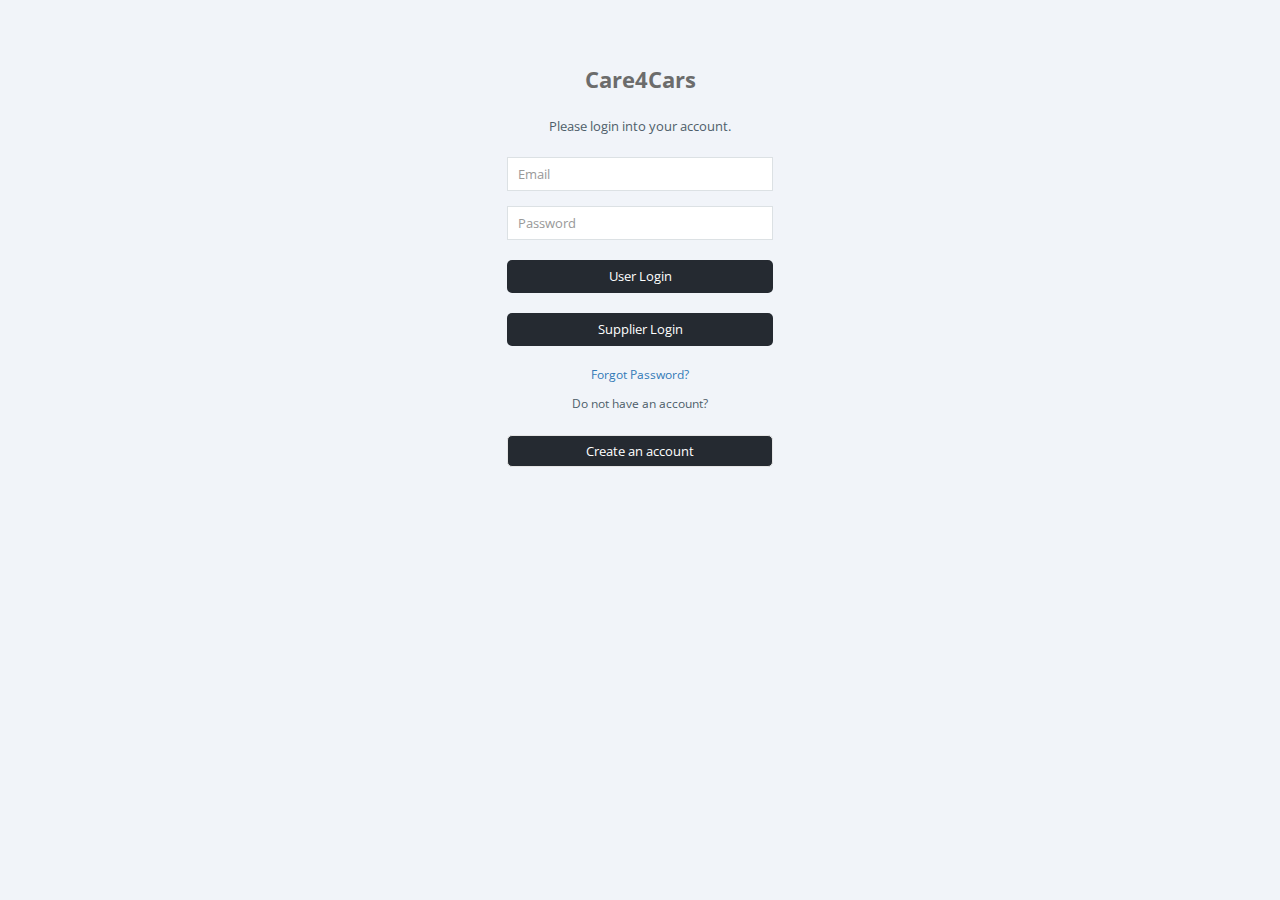
==== login.html @ 953892b3 "adding files" ====
<!DOCTYPE html>
<html>
    <head>
        
        <!-- Title -->
        <title>Modern | Login - Sign in</title>
        
        <meta content="width=device-width, initial-scale=1" name="viewport"/>
        <meta charset="UTF-8">
        <meta name="description" content="Admin Dashboard Template" />
        <meta name="keywords" content="admin,dashboard" />
        <meta name="author" content="Steelcoders" />
        
        <!-- Styles -->
        <link href='http://fonts.googleapis.com/css?family=Open+Sans:400,300,600' rel='stylesheet' type='text/css'>
        <link href="assets/plugins/pace-master/themes/blue/pace-theme-flash.css" rel="stylesheet"/>
        <link href="assets/plugins/uniform/css/uniform.default.min.css" rel="stylesheet"/>
        <link href="assets/plugins/bootstrap/css/bootstrap.min.css" rel="stylesheet" type="text/css"/>
        <link href="assets/plugins/fontawesome/css/font-awesome.css" rel="stylesheet" type="text/css"/>
        <link href="assets/plugins/line-icons/simple-line-icons.css" rel="stylesheet" type="text/css"/>	
        <link href="assets/plugins/offcanvasmenueffects/css/menu_cornerbox.css" rel="stylesheet" type="text/css"/>	
        <link href="assets/plugins/waves/waves.min.css" rel="stylesheet" type="text/css"/>	
        <link href="assets/plugins/switchery/switchery.min.css" rel="stylesheet" type="text/css"/>
        <link href="assets/plugins/3d-bold-navigation/css/style.css" rel="stylesheet" type="text/css"/>	
        
        <!-- Theme Styles -->
        <link href="assets/css/modern.min.css" rel="stylesheet" type="text/css"/>
        <link href="assets/css/themes/green.css" class="theme-color" rel="stylesheet" type="text/css"/>
        <link href="assets/css/custom.css" rel="stylesheet" type="text/css"/>
        
        <script src="assets/plugins/3d-bold-navigation/js/modernizr.js"></script>
        <script src="assets/plugins/offcanvasmenueffects/js/snap.svg-min.js"></script>
        
        <!-- HTML5 shim and Respond.js for IE8 support of HTML5 elements and media queries -->
        <!-- WARNING: Respond.js doesn't work if you view the page via file:// -->
        <!--[if lt IE 9]>
        <script src="https://oss.maxcdn.com/html5shiv/3.7.2/html5shiv.min.js"></script>
        <script src="https://oss.maxcdn.com/respond/1.4.2/respond.min.js"></script>
        <![endif]-->
        
    </head>
    <body class="page-login">
        <main class="page-content">
            <div class="page-inner">
                <div id="main-wrapper">
                    <div class="row">
                        <div class="col-md-3 center">
                            <div class="login-box">
                                <a href="index.html" class="logo-name text-lg text-center">Care4Cars</a>
                                <p class="text-center m-t-md">Please login into your account.</p>
                                <form class="m-t-md" action="index.html">
                                    <div class="form-group">
                                        <input type="email" class="form-control" placeholder="Email">
                                    </div>
                                    <div class="form-group">
                                        <input type="password" class="form-control" placeholder="Password">
                                    </div>
                                    <button type="submit" class="btn btn-block">User Login</button>
                                </form>
                                <form action="supplier.html" style="margin-top: 20px;">
                                   <button type="submit" class="btn btn-block">Supplier Login</button> 
                                </form>
                                <a href="forgot.html" class="display-block text-center m-t-md text-sm">Forgot Password?</a>
                                <p class="text-center m-t-xs text-sm">Do not have an account?</p>
                                <a href="register.html" class="btn btn-default btn-block m-t-md">Create an account</a>
                            </div>
                        </div>
                    </div><!-- Row -->
                </div><!-- Main Wrapper -->
            </div><!-- Page Inner -->
        </main><!-- Page Content -->
	

        <!-- Javascripts -->
        <script src="assets/plugins/jquery/jquery-2.1.4.min.js"></script>
        <script src="assets/plugins/jquery-ui/jquery-ui.min.js"></script>
        <script src="assets/plugins/pace-master/pace.min.js"></script>
        <script src="assets/plugins/jquery-blockui/jquery.blockui.js"></script>
        <script src="assets/plugins/bootstrap/js/bootstrap.min.js"></script>
        <script src="assets/plugins/jquery-slimscroll/jquery.slimscroll.min.js"></script>
        <script src="assets/plugins/switchery/switchery.min.js"></script>
        <script src="assets/plugins/uniform/jquery.uniform.min.js"></script>
        <script src="assets/plugins/offcanvasmenueffects/js/classie.js"></script>
        <script src="assets/plugins/waves/waves.min.js"></script>
        <script src="assets/js/modern.min.js"></script>
        
    </body>
</html>
---- assets/plugins/pace-master/themes/blue/pace-theme-flash.css ----
/* This is a compiled file, you should be editing the file in the templates directory */
.pace {
  -webkit-pointer-events: none;
  pointer-events: none;
  -webkit-user-select: none;
  -moz-user-select: none;
  user-select: none;
}

.pace-inactive {
  display: none;
}

.pace .pace-progress {
  background: #2299dd;
  position: fixed;
  z-index: 2000;
  top: 0;
  right: 100%;
  width: 100%;
  height: 2px;
}

.pace .pace-progress-inner {
  display: block;
  position: absolute;
  right: 0px;
  width: 100px;
  height: 100%;
  box-shadow: 0 0 10px #2299dd, 0 0 5px #2299dd;
  opacity: 1.0;
  -webkit-transform: rotate(3deg) translate(0px, -4px);
  -moz-transform: rotate(3deg) translate(0px, -4px);
  -ms-transform: rotate(3deg) translate(0px, -4px);
  -o-transform: rotate(3deg) translate(0px, -4px);
  transform: rotate(3deg) translate(0px, -4px);
}

.pace .pace-activity {
  display: block;
  position: fixed;
  z-index: 2000;
  top: 15px;
  right: 15px;
  width: 14px;
  height: 14px;
  border: solid 2px transparent;
  border-top-color: #2299dd;
  border-left-color: #2299dd;
  border-radius: 10px;
  -webkit-animation: pace-spinner 400ms linear infinite;
  -moz-animation: pace-spinner 400ms linear infinite;
  -ms-animation: pace-spinner 400ms linear infinite;
  -o-animation: pace-spinner 400ms linear infinite;
  animation: pace-spinner 400ms linear infinite;
}

@-webkit-keyframes pace-spinner {
  0% { -webkit-transform: rotate(0deg); transform: rotate(0deg); }
  100% { -webkit-transform: rotate(360deg); transform: rotate(360deg); }
}
@-moz-keyframes pace-spinner {
  0% { -moz-transform: rotate(0deg); transform: rotate(0deg); }
  100% { -moz-transform: rotate(360deg); transform: rotate(360deg); }
}
@-o-keyframes pace-spinner {
  0% { -o-transform: rotate(0deg); transform: rotate(0deg); }
  100% { -o-transform: rotate(360deg); transform: rotate(360deg); }
}
@-ms-keyframes pace-spinner {
  0% { -ms-transform: rotate(0deg); transform: rotate(0deg); }
  100% { -ms-transform: rotate(360deg); transform: rotate(360deg); }
}
@keyframes pace-spinner {
  0% { transform: rotate(0deg); transform: rotate(0deg); }
  100% { transform: rotate(360deg); transform: rotate(360deg); }
}
---- assets/plugins/uniform/css/uniform.default.min.css ----
div.selector,div.selector span,div.checker span,div.radio span,div.uploader,div.uploader span.action,div.button,div.button span{background-image:url("../images/sprite.png");background-repeat:no-repeat;-webkit-font-smoothing:antialiased}div.selector,div.checker,div.button,div.radio,div.uploader{display:-moz-inline-box;display:inline-block;*display:inline;zoom:1;vertical-align:middle}div.selector:focus,div.checker:focus,div.button:focus,div.radio:focus,div.uploader:focus{outline:0}div.selector,div.selector *,div.radio,div.radio *,div.checker,div.checker *,div.uploader,div.uploader *,div.button,div.button *{margin:0;padding:0}.highContrastDetect{background:url("../images/bg-input.png") repeat-x 0 0;width:0px;height:0px}input.uniform-input,select.uniform-multiselect,textarea.uniform{padding:3px;background:url("../images/bg-input.png") repeat-x 0 0;outline:0}input.uniform-input.active,select.uniform-multiselect.active,textarea.uniform.active{background:url("../images/bg-input-focus.png") repeat-x 0 0}div.checker input,input[type="search"],input[type="search"]:active{-moz-appearance:none;-webkit-appearance:none}div.selector{background-position:0 -130px;line-height:26px;height:26px;padding:0 0 0 10px;position:relative;overflow:hidden}div.selector span{text-overflow:ellipsis;display:block;overflow:hidden;white-space:nowrap;background-position:right 0;height:26px;line-height:26px;padding-right:25px;cursor:pointer;width:100%;display:block}div.selector.fixedWidth{width:190px}div.selector.fixedWidth span{width:155px}div.selector select{opacity:0;filter:alpha(opacity=0);-moz-opacity:0;border:none;background:none;position:absolute;height:22px;top:2px;left:0px;width:100%}div.selector.active{background-position:0 -156px}div.selector.active span{background-position:right -26px}div.selector.hover,div.selector.focus{background-position:0 -182px}div.selector.hover span,div.selector.focus span{background-position:right -52px}div.selector.hover.active,div.selector.focus.active{background-position:0 -208px}div.selector.hover.active span,div.selector.focus.active span{background-position:right -78px}div.selector.disabled,div.selector.disabled.active{background-position:0 -234px}div.selector.disabled span,div.selector.disabled.active span{background-position:right -104px}div.checker{position:relative}div.checker,div.checker span,div.checker input{width:19px;height:19px}div.checker span{display:-moz-inline-box;display:inline-block;*display:inline;zoom:1;text-align:center;background-position:0 -260px}div.checker span.checked{background-position:-76px -260px}div.checker input{opacity:0;filter:alpha(opacity=0);-moz-opacity:0;border:none;background:none;display:-moz-inline-box;display:inline-block;*display:inline;zoom:1}div.checker.active span{background-position:-19px -260px}div.checker.active span.checked{background-position:-95px -260px}div.checker.hover span,div.checker.focus span{background-position:-38px -260px}div.checker.hover span.checked,div.checker.focus span.checked{background-position:-114px -260px}div.checker.hover.active span,div.checker.focus.active span{background-position:-57px -260px}div.checker.hover.active span.checked,div.checker.focus.active span.checked{background-position:-133px -260px}div.checker.disabled,div.checker.disabled.active{background-position:-152px -260px}div.checker.disabled span.checked,div.checker.disabled.active span.checked{background-position:-171px -260px}div.radio{position:relative}div.radio,div.radio span,div.radio input{width:18px;height:18px}div.radio span{display:-moz-inline-box;display:inline-block;*display:inline;zoom:1;text-align:center;background-position:0 -279px}div.radio span.checked{background-position:-72px -279px}div.radio input{opacity:0;filter:alpha(opacity=0);-moz-opacity:0;border:none;background:none;display:-moz-inline-box;display:inline-block;*display:inline;zoom:1;text-align:center}div.radio.active span{background-position:-18px -18px -279px}div.radio.active span.checked{background-position:-90px -279px}div.radio.hover span,div.radio.focus span{background-position:-36px -36px -279px}div.radio.hover span.checked,div.radio.focus span.checked{background-position:-108px -279px}div.radio.hover.active span,div.radio.focus.active span{background-position:-54px -279px}div.radio.hover.active span.checked,div.radio.focus.active span.checked{background-position:-126px -279px}div.radio.disabled span,div.radio.disabled.active span{background-position:-144px -279px}div.radio.disabled span.checked,div.radio.disabled.active span.checked{background-position:-162px -279px}div.uploader{background-position:0 -297px;height:28px;width:190px;cursor:pointer;position:relative;overflow:hidden}div.uploader span.action{background-position:right -409px;height:28px;line-height:28px;width:82px;text-align:center;float:left;display:inline;overflow:hidden;cursor:pointer}div.uploader span.filename{text-overflow:ellipsis;display:block;overflow:hidden;white-space:nowrap;float:left;cursor:default;height:24px;margin:2px 0 2px 2px;line-height:24px;width:85px;padding:0 10px}div.uploader input{opacity:0;filter:alpha(opacity=0);-moz-opacity:0;border:none;background:none;position:absolute;top:0;right:0;float:right;cursor:default;width:100%;height:100%}div.uploader.active span.action{background-position:right -465px}div.uploader.hover,div.uploader.focus{background-position:0 -353px}div.uploader.hover span.action,div.uploader.focus span.action{background-position:right -437px}div.uploader.hover.active span.action,div.uploader.focus.active span.action{background-position:right -493px}div.uploader.disabled,div.uploader.disabled.active{background-position:0 -325px}div.uploader.disabled span.action,div.uploader.disabled.active span.action{background-position:right -381px}div.button{background-position:0 -641px;height:30px;cursor:pointer;position:relative}div.button a,div.button button,div.button input{opacity:0.01;filter:alpha(opacity=1);-moz-opacity:0.01;display:block;top:0;left:0;right:0;bottom:0;position:absolute}div.button span{display:-moz-inline-box;display:inline-block;*display:inline;zoom:1;line-height:22px;text-align:center;background-position:right -521px;height:22px;margin-left:13px;padding:8px 15px 0 2px}div.button.active{background-position:0 -671px}div.button.active span{background-position:right -551px;cursor:default}div.button.hover,div.button.focus{background-position:0 -701px}div.button.hover span,div.button.focus span{background-position:right -581px}div.button.disabled,div.button.disabled.active{background-position:0 -731px}div.button.disabled span,div.button.disabled.active span{background-position:right -611px;cursor:default}input.uniform-input,select.uniform-multiselect,textarea.uniform{font-size:12px;font-family:"Helvetica Neue",Arial,Helvetica,sans-serif;font-weight:normal;color:#777;border-top:solid 1px #aaa;border-left:solid 1px #aaa;border-bottom:solid 1px #ccc;border-right:solid 1px #ccc;-webkit-border-radius:3px;-moz-border-radius:3px;border-radius:3px}input.uniform-input.hover,input.uniform-input.focus,select.uniform-multiselect.hover,select.uniform-multiselect.focus,textarea.uniform.hover,textarea.uniform.focus{-webkit-box-shadow:0px 0px 4px rgba(0,0,0,0.3);-moz-box-shadow:0px 0px 4px rgba(0,0,0,0.3);box-shadow:0px 0px 4px rgba(0,0,0,0.3);border-color:#999}div.button span{font-weight:bold;font-family:"Helvetica Neue",Arial,Helvetica,sans-serif;font-size:12px;letter-spacing:1px;text-transform:uppercase}div.button.hover span,div.button.focus span{color:#555}div.button.disabled span,div.button.disabled.active span{color:#bbb}div.selector{font-size:12px}div.selector span{color:#666;text-shadow:0 1px 0 #fff}div.selector select{font-family:"Helvetica Neue",Arial,Helvetica,sans-serif;font-size:12px}div.selector.disabled span,div.selector.disabled.active span{color:#bbb}div.checker{margin-right:5px}div.radio{margin-right:3px}div.uploader span.action{text-shadow:#fff 0px 1px 0px;background-color:#fff;font-size:11px;font-weight:bold}div.uploader span.filename{color:#777;border-right:solid 1px #bbb;font-size:11px}div.uploader.disabled span.action,div.uploader.disabled.active span.action{color:#aaa}div.uploader.disabled span.filename,div.uploader.disabled.active span.filename{border-color:#ddd;color:#aaa}input.uniform-input,input.uniform-input:focus{background-color:#fff}
---- assets/plugins/line-icons/simple-line-icons.css ----
@font-face {
	font-family: 'Simple-Line-Icons';
	src:url('fonts/Simple-Line-Icons.eot');
	src:url('fonts/Simple-Line-Icons.eot?#iefix') format('embedded-opentype'),
		url('fonts/Simple-Line-Icons.woff') format('woff'),
		url('fonts/Simple-Line-Icons.ttf') format('truetype'),
		url('fonts/Simple-Line-Icons.svg#Simple-Line-Icons') format('svg');
	font-weight: normal;
	font-style: normal;
}

/* Use the following CSS code if you want to use data attributes for inserting your icons */
[data-icon]:before {
	font-family: 'Simple-Line-Icons';
	content: attr(data-icon);
	speak: none;
	font-weight: normal;
	font-variant: normal;
	text-transform: none;
	line-height: 1;
	-webkit-font-smoothing: antialiased;
	-moz-osx-font-smoothing: grayscale;
}

/* Use the following CSS code if you want to have a class per icon */
/*
Instead of a list of all class selectors,
you can use the generic selector below, but it's slower:
[class*="icon-"] {
*/
.icon-user-female, .icon-user-follow, .icon-user-following, .icon-user-unfollow, .icon-trophy, .icon-screen-smartphone, .icon-screen-desktop, .icon-plane, .icon-notebook, .icon-moustache, .icon-mouse, .icon-magnet, .icon-energy, .icon-emoticon-smile, .icon-disc, .icon-cursor-move, .icon-crop, .icon-credit-card, .icon-chemistry, .icon-user, .icon-speedometer, .icon-social-youtube, .icon-social-twitter, .icon-social-tumblr, .icon-social-facebook, .icon-social-dropbox, .icon-social-dribbble, .icon-shield, .icon-screen-tablet, .icon-magic-wand, .icon-hourglass, .icon-graduation, .icon-ghost, .icon-game-controller, .icon-fire, .icon-eyeglasses, .icon-envelope-open, .icon-envelope-letter, .icon-bell, .icon-badge, .icon-anchor, .icon-wallet, .icon-vector, .icon-speech, .icon-puzzle, .icon-printer, .icon-present, .icon-playlist, .icon-pin, .icon-picture, .icon-map, .icon-layers, .icon-handbag, .icon-globe-alt, .icon-globe, .icon-frame, .icon-folder-alt, .icon-film, .icon-feed, .icon-earphones-alt, .icon-earphones, .icon-drop, .icon-drawer, .icon-docs, .icon-directions, .icon-direction, .icon-diamond, .icon-cup, .icon-compass, .icon-call-out, .icon-call-in, .icon-call-end, .icon-calculator, .icon-bubbles, .icon-briefcase, .icon-book-open, .icon-basket-loaded, .icon-basket, .icon-bag, .icon-action-undo, .icon-action-redo, .icon-wrench, .icon-umbrella, .icon-trash, .icon-tag, .icon-support, .icon-size-fullscreen, .icon-size-actual, .icon-shuffle, .icon-share-alt, .icon-share, .icon-rocket, .icon-question, .icon-pie-chart, .icon-pencil, .icon-note, .icon-music-tone-alt, .icon-music-tone, .icon-microphone, .icon-loop, .icon-logout, .icon-login, .icon-list, .icon-like, .icon-home, .icon-grid, .icon-graph, .icon-equalizer, .icon-dislike, .icon-cursor, .icon-control-start, .icon-control-rewind, .icon-control-play, .icon-control-pause, .icon-control-forward, .icon-control-end, .icon-calendar, .icon-bulb, .icon-bar-chart, .icon-arrow-up, .icon-arrow-right, .icon-arrow-left, .icon-arrow-down, .icon-ban, .icon-bubble, .icon-camcorder, .icon-camera, .icon-check, .icon-clock, .icon-close, .icon-cloud-download, .icon-cloud-upload, .icon-doc, .icon-envelope, .icon-eye, .icon-flag, .icon-folder, .icon-heart, .icon-info, .icon-key, .icon-link, .icon-lock, .icon-lock-open, .icon-magnifier, .icon-magnifier-add, .icon-magnifier-remove, .icon-paper-clip, .icon-paper-plane, .icon-plus, .icon-pointer, .icon-power, .icon-refresh, .icon-reload, .icon-settings, .icon-star, .icon-symbol-female, .icon-symbol-male, .icon-target, .icon-volume-1, .icon-volume-2, .icon-volume-off, .icon-users {
	font-family: 'Simple-Line-Icons';
	speak: none;
	font-style: normal;
	font-weight: normal;
	font-variant: normal;
	text-transform: none;
	line-height: 1;
	-webkit-font-smoothing: antialiased;
}
.icon-user-female:before {
	content: "\e000";
}
.icon-user-follow:before {
	content: "\e002";
}
.icon-user-following:before {
	content: "\e003";
}
.icon-user-unfollow:before {
	content: "\e004";
}
.icon-trophy:before {
	content: "\e006";
}
.icon-screen-smartphone:before {
	content: "\e010";
}
.icon-screen-desktop:before {
	content: "\e011";
}
.icon-plane:before {
	content: "\e012";
}
.icon-notebook:before {
	content: "\e013";
}
.icon-moustache:before {
	content: "\e014";
}
.icon-mouse:before {
	content: "\e015";
}
.icon-magnet:before {
	content: "\e016";
}
.icon-energy:before {
	content: "\e020";
}
.icon-emoticon-smile:before {
	content: "\e021";
}
.icon-disc:before {
	content: "\e022";
}
.icon-cursor-move:before {
	content: "\e023";
}
.icon-crop:before {
	content: "\e024";
}
.icon-credit-card:before {
	content: "\e025";
}
.icon-chemistry:before {
	content: "\e026";
}
.icon-user:before {
	content: "\e005";
}
.icon-speedometer:before {
	content: "\e007";
}
.icon-social-youtube:before {
	content: "\e008";
}
.icon-social-twitter:before {
	content: "\e009";
}
.icon-social-tumblr:before {
	content: "\e00a";
}
.icon-social-facebook:before {
	content: "\e00b";
}
.icon-social-dropbox:before {
	content: "\e00c";
}
.icon-social-dribbble:before {
	content: "\e00d";
}
.icon-shield:before {
	content: "\e00e";
}
.icon-screen-tablet:before {
	content: "\e00f";
}
.icon-magic-wand:before {
	content: "\e017";
}
.icon-hourglass:before {
	content: "\e018";
}
.icon-graduation:before {
	content: "\e019";
}
.icon-ghost:before {
	content: "\e01a";
}
.icon-game-controller:before {
	content: "\e01b";
}
.icon-fire:before {
	content: "\e01c";
}
.icon-eyeglasses:before {
	content: "\e01d";
}
.icon-envelope-open:before {
	content: "\e01e";
}
.icon-envelope-letter:before {
	content: "\e01f";
}
.icon-bell:before {
	content: "\e027";
}
.icon-badge:before {
	content: "\e028";
}
.icon-anchor:before {
	content: "\e029";
}
.icon-wallet:before {
	content: "\e02a";
}
.icon-vector:before {
	content: "\e02b";
}
.icon-speech:before {
	content: "\e02c";
}
.icon-puzzle:before {
	content: "\e02d";
}
.icon-printer:before {
	content: "\e02e";
}
.icon-present:before {
	content: "\e02f";
}
.icon-playlist:before {
	content: "\e030";
}
.icon-pin:before {
	content: "\e031";
}
.icon-picture:before {
	content: "\e032";
}
.icon-map:before {
	content: "\e033";
}
.icon-layers:before {
	content: "\e034";
}
.icon-handbag:before {
	content: "\e035";
}
.icon-globe-alt:before {
	content: "\e036";
}
.icon-globe:before {
	content: "\e037";
}
.icon-frame:before {
	content: "\e038";
}
.icon-folder-alt:before {
	content: "\e039";
}
.icon-film:before {
	content: "\e03a";
}
.icon-feed:before {
	content: "\e03b";
}
.icon-earphones-alt:before {
	content: "\e03c";
}
.icon-earphones:before {
	content: "\e03d";
}
.icon-drop:before {
	content: "\e03e";
}
.icon-drawer:before {
	content: "\e03f";
}
.icon-docs:before {
	content: "\e040";
}
.icon-directions:before {
	content: "\e041";
}
.icon-direction:before {
	content: "\e042";
}
.icon-diamond:before {
	content: "\e043";
}
.icon-cup:before {
	content: "\e044";
}
.icon-compass:before {
	content: "\e045";
}
.icon-call-out:before {
	content: "\e046";
}
.icon-call-in:before {
	content: "\e047";
}
.icon-call-end:before {
	content: "\e048";
}
.icon-calculator:before {
	content: "\e049";
}
.icon-bubbles:before {
	content: "\e04a";
}
.icon-briefcase:before {
	content: "\e04b";
}
.icon-book-open:before {
	content: "\e04c";
}
.icon-basket-loaded:before {
	content: "\e04d";
}
.icon-basket:before {
	content: "\e04e";
}
.icon-bag:before {
	content: "\e04f";
}
.icon-action-undo:before {
	content: "\e050";
}
.icon-action-redo:before {
	content: "\e051";
}
.icon-wrench:before {
	content: "\e052";
}
.icon-umbrella:before {
	content: "\e053";
}
.icon-trash:before {
	content: "\e054";
}
.icon-tag:before {
	content: "\e055";
}
.icon-support:before {
	content: "\e056";
}
.icon-size-fullscreen:before {
	content: "\e057";
}
.icon-size-actual:before {
	content: "\e058";
}
.icon-shuffle:before {
	content: "\e059";
}
.icon-share-alt:before {
	content: "\e05a";
}
.icon-share:before {
	content: "\e05b";
}
.icon-rocket:before {
	content: "\e05c";
}
.icon-question:before {
	content: "\e05d";
}
.icon-pie-chart:before {
	content: "\e05e";
}
.icon-pencil:before {
	content: "\e05f";
}
.icon-note:before {
	content: "\e060";
}
.icon-music-tone-alt:before {
	content: "\e061";
}
.icon-music-tone:before {
	content: "\e062";
}
.icon-microphone:before {
	content: "\e063";
}
.icon-loop:before {
	content: "\e064";
}
.icon-logout:before {
	content: "\e065";
}
.icon-login:before {
	content: "\e066";
}
.icon-list:before {
	content: "\e067";
}
.icon-like:before {
	content: "\e068";
}
.icon-home:before {
	content: "\e069";
}
.icon-grid:before {
	content: "\e06a";
}
.icon-graph:before {
	content: "\e06b";
}
.icon-equalizer:before {
	content: "\e06c";
}
.icon-dislike:before {
	content: "\e06d";
}
.icon-cursor:before {
	content: "\e06e";
}
.icon-control-start:before {
	content: "\e06f";
}
.icon-control-rewind:before {
	content: "\e070";
}
.icon-control-play:before {
	content: "\e071";
}
.icon-control-pause:before {
	content: "\e072";
}
.icon-control-forward:before {
	content: "\e073";
}
.icon-control-end:before {
	content: "\e074";
}
.icon-calendar:before {
	content: "\e075";
}
.icon-bulb:before {
	content: "\e076";
}
.icon-bar-chart:before {
	content: "\e077";
}
.icon-arrow-up:before {
	content: "\e078";
}
.icon-arrow-right:before {
	content: "\e079";
}
.icon-arrow-left:before {
	content: "\e07a";
}
.icon-arrow-down:before {
	content: "\e07b";
}
.icon-ban:before {
	content: "\e07c";
}
.icon-bubble:before {
	content: "\e07d";
}
.icon-camcorder:before {
	content: "\e07e";
}
.icon-camera:before {
	content: "\e07f";
}
.icon-check:before {
	content: "\e080";
}
.icon-clock:before {
	content: "\e081";
}
.icon-close:before {
	content: "\e082";
}
.icon-cloud-download:before {
	content: "\e083";
}
.icon-cloud-upload:before {
	content: "\e084";
}
.icon-doc:before {
	content: "\e085";
}
.icon-envelope:before {
	content: "\e086";
}
.icon-eye:before {
	content: "\e087";
}
.icon-flag:before {
	content: "\e088";
}
.icon-folder:before {
	content: "\e089";
}
.icon-heart:before {
	content: "\e08a";
}
.icon-info:before {
	content: "\e08b";
}
.icon-key:before {
	content: "\e08c";
}
.icon-link:before {
	content: "\e08d";
}
.icon-lock:before {
	content: "\e08e";
}
.icon-lock-open:before {
	content: "\e08f";
}
.icon-magnifier:before {
	content: "\e090";
}
.icon-magnifier-add:before {
	content: "\e091";
}
.icon-magnifier-remove:before {
	content: "\e092";
}
.icon-paper-clip:before {
	content: "\e093";
}
.icon-paper-plane:before {
	content: "\e094";
}
.icon-plus:before {
	content: "\e095";
}
.icon-pointer:before {
	content: "\e096";
}
.icon-power:before {
	content: "\e097";
}
.icon-refresh:before {
	content: "\e098";
}
.icon-reload:before {
	content: "\e099";
}
.icon-settings:before {
	content: "\e09a";
}
.icon-star:before {
	content: "\e09b";
}
.icon-symbol-female:before {
	content: "\e09c";
}
.icon-symbol-male:before {
	content: "\e09d";
}
.icon-target:before {
	content: "\e09e";
}
.icon-volume-1:before {
	content: "\e09f";
}
.icon-volume-2:before {
	content: "\e0a0";
}
.icon-volume-off:before {
	content: "\e0a1";
}
.icon-users:before {
	content: "\e001";
}
---- assets/plugins/waves/waves.min.css ----
/*!
 * Waves v0.6.5
 * http://fian.my.id/Waves 
 * 
 * Copyright 2014 Alfiana E. Sibuea and other contributors 
 * Released under the MIT license 
 * https://github.com/fians/Waves/blob/master/LICENSE 
 */.waves-effect{position:relative;cursor:pointer;display:inline-block;-webkit-user-select:none;-moz-user-select:none;-ms-user-select:none;user-select:none;-webkit-tap-highlight-color:transparent;}.waves-effect .waves-ripple{position:absolute;border-radius:50%;width:100px;height:100px;margin-top:-50px;margin-left:-50px;opacity:0;background:rgba(0,0,0,.1);background:-webkit-radial-gradient(rgba(0,0,0,.1) 0,rgba(0,0,0,.2) 40%,rgba(0,0,0,.3) 50%,rgba(0,0,0,.4) 60%,rgba(255,255,255,0) 70%);background:-o-radial-gradient(rgba(0,0,0,.1) 0,rgba(0,0,0,.2) 40%,rgba(0,0,0,.3) 50%,rgba(0,0,0,.4) 60%,rgba(255,255,255,0) 70%);background:-moz-radial-gradient(rgba(0,0,0,.1) 0,rgba(0,0,0,.2) 40%,rgba(0,0,0,.3) 50%,rgba(0,0,0,.4) 60%,rgba(255,255,255,0) 70%);background:radial-gradient(rgba(0,0,0,.1) 0,rgba(0,0,0,.2) 40%,rgba(0,0,0,.3) 50%,rgba(0,0,0,.4) 60%,rgba(255,255,255,0) 70%);-webkit-transition:all .5s ease-out;-moz-transition:all .5s ease-out;-o-transition:all .5s ease-out;transition:all .5s ease-out;-webkit-transition-property:-webkit-transform,opacity;-moz-transition-property:-moz-transform,opacity;-o-transition-property:-o-transform,opacity;transition-property:transform,opacity;-webkit-transform:scale(0);-moz-transform:scale(0);-ms-transform:scale(0);-o-transform:scale(0);transform:scale(0);pointer-events:none}.waves-effect.waves-light .waves-ripple{background:rgba(255,255,255,.4);background:-webkit-radial-gradient(rgba(255,255,255,.2) 0,rgba(255,255,255,.3) 40%,rgba(255,255,255,.4) 50%,rgba(255,255,255,.5) 60%,rgba(255,255,255,0) 70%);background:-o-radial-gradient(rgba(255,255,255,.2) 0,rgba(255,255,255,.3) 40%,rgba(255,255,255,.4) 50%,rgba(255,255,255,.5) 60%,rgba(255,255,255,0) 70%);background:-moz-radial-gradient(rgba(255,255,255,.2) 0,rgba(255,255,255,.3) 40%,rgba(255,255,255,.4) 50%,rgba(255,255,255,.5) 60%,rgba(255,255,255,0) 70%);background:radial-gradient(rgba(255,255,255,.2) 0,rgba(255,255,255,.3) 40%,rgba(255,255,255,.4) 50%,rgba(255,255,255,.5) 60%,rgba(255,255,255,0) 70%)}.waves-effect.waves-classic .waves-ripple{background:rgba(122,122,122,.1)}.waves-effect.waves-classic.waves-light .waves-ripple{background:rgba(255,255,255,.4)}.waves-notransition{-webkit-transition:none!important;-moz-transition:none!important;-o-transition:none!important;transition:none!important}.waves-button,.waves-circle{-webkit-mask-image:-webkit-radial-gradient(circle,#fff 100%,#000 100%)}.waves-button-input{margin:0;padding:.85em 1.1em}.waves-input-wrapper{border-radius:.2em;vertical-align:bottom}.waves-input-wrapper.waves-button{padding:0}.waves-input-wrapper .waves-button-input{position:relative;top:0;left:0;z-index:1}.waves-circle{text-align:center;width:2.5em;height:2.5em;line-height:2.5em;border-radius:50%}.waves-float{-webkit-mask-image:none;-webkit-box-shadow:0 1px 1.5px 1px rgba(0,0,0,.12);box-shadow:0 1px 1.5px 1px rgba(0,0,0,.12)}.waves-float:active{-webkit-box-shadow:0 8px 20px 1px rgba(0,0,0,.3);box-shadow:0 8px 20px 1px rgba(0,0,0,.3)}.waves-block{display:block}a.waves-effect .waves-ripple{z-index:-1}
---- assets/plugins/switchery/switchery.min.css ----
.switchery{background-color:#fff;border:1px solid #dfdfdf;border-radius:20px;cursor:pointer;display:inline-block;height:30px;position:relative;vertical-align:middle;width:50px;-moz-user-select:none;-khtml-user-select:none;-webkit-user-select:none;-ms-user-select:none;user-select:none;box-sizing:content-box;background-clip:content-box}.switchery>small{background:#fff;border-radius:100%;box-shadow:0 1px 3px rgba(0,0,0,0.4);height:30px;position:absolute;top:0;width:30px}
---- assets/css/modern.min.css ----
body,html{position:relative;height:100%!important}body,p{font-size:13px}.btn,:active,:focus,:hover{outline:0!important}.btn-addon i,body,html{position:relative}.badge,.navbar .logo-box .logo-text{text-align:center;vertical-align:middle}.messages,.tasks{max-height:300px}body{width:100%;font-family:'Open Sans',sans-serif;background:#ccc;color:#4E5E6A}p{display:block;font-weight:400;letter-spacing:normal;line-height:22px;margin:0 0 10px;font-style:normal;white-space:normal}.f-thin,h1,h2,h3,h4,h5,h6{font-weight:300}h1{font-size:30px}h2{font-size:24px}h3{font-size:16px}h4{font-size:14px}h5{font-size:12px}.f-s-10,h6{font-size:10px}h3,h4,h5{font-weight:600}.f-normal{font-weight:400}.f-bold{font-weight:600}.f-s-11{font-size:11px}.f-s-12{font-size:12px}.f-s-13{font-size:13px}.f-s-14{font-size:14px}.f-s-15{font-size:15px}.f-s-16{font-size:16px}.f-s-17{font-size:17px}.f-s-18{font-size:18px}.f-s-20{font-size:20px}.f-s-22{font-size:22px}.f-s-24{font-size:24px}.f-s-26{font-size:26px}.f-s-28{font-size:28px}.f-s-30{font-size:30px}.f-s-32{font-size:32px}.text-xs{font-size:10px}.text-sm{font-size:12px}.text-md{font-size:16px}.text-lg{font-size:32px}.text-xl{font-size:52px}.text-xxl{font-size:80px}.f-white{color:#fff}.f-gray{color:#ccc}.f-gray-dark{color:#a2a2a2}.f-black{color:#333}.f-green{color:#22BAA0}.f-blue{color:#127acb}.f-lblue{color:#12AFCB}.f-purple{color:#7a6fbe}.f-red{color:#f25656}.f-yellow{color:#f6d433}.f-orange{color:#e79b2f}.text-default{color:#ccc}.text-primary{color:#7a6fbe}.text-success{color:#22BAA0}.text-info{color:#12AFCB}.text-warning{color:#f6d433}.text-danger{color:#f25656}.icon-xs{font-size:12px}.icon-sm{font-size:14px}.icon-md{font-size:16px}.icon-lg{font-size:18px}.icon-state-default{color:#ccc}.icon-state-primary{color:#7a6fbe}.icon-state-success{color:#22BAA0}.icon-state-info{color:#12AFCB}.icon-state-warning{color:#f6d433}.icon-state-danger{color:#f25656}.alert{border-radius:0;padding-top:10px;padding-bottom:10px;border:0}.alert-success{background:#e5f3df}.alert-info{background:#d3e6f0}.alert-warning{background:#f6f2dd}.alert-danger{background:#f1d9d9}.badge{-webkit-border-radius:12px!important;-moz-border-radius:12px!important;border-radius:12px!important;font-weight:300;font-size:11px!important;line-height:11px!important;height:18px;padding:3px 6px;text-shadow:none!important}.badge.badge-roundless{-webkit-border-radius:0!important;-moz-border-radius:0!important;border-radius:0!important}.badge.badge-default{background:#f1f1f1;color:#aaa}.badge.badge-primary{background:#7a6fbe;color:#FFF}.badge.badge-info{background:#12AFCB;color:#FFF}.badge.badge-success{background:#22BAA0;color:#FFF}.badge.badge-danger{background:#f25656;color:#FFF}.badge.badge-warning{background:#f6d433;color:#FFF}.switch-sm .switchery{height:15px;width:25px}.switch-sm .switchery>small{height:15px;width:15px}.switch-md .switchery{height:20px;width:35px}.switch-md .switchery>small{height:20px;width:20px}.switch-lg .switchery{height:25px;width:40px}.switch-lg .switchery>small{height:25px;width:25px}.no-s{margin:0!important;padding:0!important}.no-m{margin:0}.no-p{padding:0}.m{margin:15px}.m-t-xxs{margin-top:5px}.m-r-xxs{margin-right:5px}.m-b-xxs{margin-bottom:5px}.m-l-xxs{margin-left:5px}.m-t-xs{margin-top:10px}.m-r-xs{margin-right:10px}.m-b-xs{margin-bottom:10px}.m-l-xs{margin-left:10px}.m-t-sm{margin-top:15px}.m-r-sm{margin-right:15px}.m-b-sm{margin-bottom:15px}.m-l-sm{margin-left:15px}.m-t-md{margin-top:20px}.m-r-md{margin-right:20px}.m-b-md{margin-bottom:20px}.m-l-md{margin-left:20px}.m-t-lg{margin-top:25px}.m-r-lg{margin-right:25px}.m-b-lg{margin-bottom:25px}.m-l-lg{margin-left:25px}.m-t-xxl{margin-top:30px}.m-r-xxl{margin-right:30px}.m-b-xxl{margin-bottom:30px}.m-l-xxl{margin-left:30px}.m-t-n-xxs{margin-top:-5px}.m-r-n-xxs{margin-right:-5px}.m-b-n-xxs{margin-bottom:-5px}.m-l-n-xxs{margin-left:-5px}.m-t-n-xs{margin-top:-10px}.m-r-n-xs{margin-right:-10px}.m-b-n-xs{margin-bottom:-10px}.m-l-n-xs{margin-left:-10px}.m-t-n-sm{margin-top:-15px}.m-r-n-sm{margin-right:-15px}.m-b-n-sm{margin-bottom:-15px}.m-l-n-sm{margin-left:-15px}.m-t-n-md{margin-top:-20px}.m-r-n-md{margin-right:-20px}.m-b-n-md{margin-bottom:-20px}.m-l-n-md{margin-left:-20px}.m-t-n-lg{margin-top:-25px}.m-r-n-lg{margin-right:-25px}.m-b-n-lg{margin-bottom:-25px}.m-l-n-lg{margin-left:-25px}.m-t-n-xxl{margin-top:-30px}.m-r-n-xxl{margin-right:-30px}.m-b-n-xxl{margin-bottom:-30px}.m-l-n-xxl{margin-left:-30px}.p{padding:15px}.p-h-xxs{padding-left:5px;padding-right:5px}.p-h-xs{padding-left:10px;padding-right:10px}.p-h-sm{padding-left:15px;padding-right:15px}.no-p-h{padding-left:0;padding-right:0}.no-p-v{padding-top:0;padding-bottom:0}.p-h-md{padding-left:20px;padding-right:20px}.p-h-lg{padding-left:25px;padding-right:25px}.p-h-xxl{padding-left:30px;padding-right:30px}.p-v-xxs{padding-top:5px;padding-bottom:5px}.p-v-xs{padding-top:10px;padding-bottom:10px}.p-v-sm{padding-top:15px;padding-bottom:15px}.p-v-md{padding-top:20px;padding-bottom:20px}.p-v-lg{padding-top:25px;padding-bottom:25px}.p-v-xxl{padding-top:30px;padding-bottom:30px}.no-b{border:0!important}.b{border:1px solid #f1f1f1}.b-t{border-top:1px solid #f1f1f1}.b-r{border-right:1px solid #f1f1f1}.b-b{border-bottom:1px solid #f1f1f1}.b-l{border-left:1px solid #f1f1f1}.b-default{border-color:#f1f1f1}.b-primary{border-color:#7a6fbe}.b-info{border-color:#12AFCB}.b-success{border-color:#22BAA0}.b-warning{border-color:#f6d433}.b-danger{border-color:#f25656}.b-2{border-size:2px}.b-3{border-size:3px}.b-4{border-size:4px}.b-n-t{border-top:0}.b-n-r{border-right:0}.b-n-b{border-bottom:0}.b-n-l{border-left:0}.no-r{border-radius:0!important}.r{border-radius:2px}.r-t-l{border-top-left-radius:2px}.r-t-r{border-top-right-radius:2px}.r-b-l{border-bottom-left-radius:2px}.r-b-r{border-bottom-right-radius:2px}.no-r-t-l{border-top-left-radius:0!important}.no-r-t-r{border-top-right-radius:0!important}.no-r-b-l{border-bottom-left-radius:0!important}.no-r-b-r{border-bottom-right-radius:0!important}.bg-n{background:0 0!important}.btn-danger.active,.btn-danger:active,.btn-default.active,.btn-default:active,.btn-info.active,.btn-info:active,.btn-primary.active,.btn-primary:active,.btn-success.active,.btn-success:active,.btn-warning.active,.btn-warning:active,.open>.dropdown-toggle.btn-danger,.open>.dropdown-toggle.btn-default,.open>.dropdown-toggle.btn-info,.open>.dropdown-toggle.btn-primary,.open>.dropdown-toggle.btn-success,.open>.dropdown-toggle.btn-warning{background-image:none}.bg-primary{background-color:#7a6fbe;color:#fff}.bg-primary.dark{background-color:#6e63b4;color:#fff}.bg-primary.light{background-color:#877cc7;color:#fff}.bg-success{background-color:#22BAA0;color:#fff}.bg-success.dark{background-color:#1da890;color:#fff}.bg-success.light{background-color:#32c6ad;color:#fff}.bg-info{background-color:#12AFCB;color:#fff}.bg-info.dark{background-color:#0ba0bb;color:#fff}.bg-info.light{background-color:#20beda;color:#fff}.bg-warning{background-color:#f6d433;color:#fff}.bg-warning.dark{background-color:#f1ca11;color:#fff}.bg-warning.light{background-color:#fada44;color:#fff}.bg-danger{background-color:#f25656;color:#fff}.bg-danger.dark{background-color:#e54f4f;color:#fff}.bg-danger.light{background-color:#f66d6d;color:#fff}.bg-dark{background-color:#333;color:#fff}.bg-dark.dark{background-color:#2b2b2b;color:#fff}.bg-dark.light{background-color:#3b3b3b;color:#fff}.bg-light{background-color:#f1f1f1}.bg-light.dark{background-color:#e5e5e5}.bg-light.light{background-color:#f9f9f9}.bg-gray{background-color:#ccc}.bg-gray.dark{background-color:#b9b9b9}.bg-gray.light{background-color:#d7d7d7}.btn{font-size:13px;border:1px solid transparent;border-radius:0}.btn-addon i{float:left;width:35px;height:35px;margin:-7px 12px -7px -13px;line-height:34px;text-align:center;border-top-left-radius:2px;border-bottom-left-radius:2px;background-color:rgba(0,0,0,.1)}.btn-rounded.btn-addon i{margin:-7px 15px -7px -16px;border-radius:50px}.btn-rounded.btn-addon.btn-sm i{margin:-7px 10px -7px -16px;border-radius:50px}.btn-lg{line-height:inherit}.btn-lg.btn-addon i{width:45px;height:45px;margin:-11px 16px -11px -17px;line-height:45px}.btn-sm.btn-addon i{width:30px;height:30px;margin:-6px 10px -6px -11px;line-height:30px}.btn-xs.btn-addon i{width:22px;height:22px;margin:-2px 5px -2px -6px;line-height:22px;font-size:10px}.btn-rounded{padding-left:15px;padding-right:15px;border-radius:50px}.btn-group.open .dropdown-toggle{box-shadow:none}.btn-default{background-color:#fff;color:#333;border:1px solid #e5e5e5}.btn-default.active,.btn-default.active.focus,.btn-default.active:focus,.btn-default.active:hover,.btn-default.focus,.btn-default:active,.btn-default:active.focus,.btn-default:active:focus,.btn-default:active:hover,.btn-default:focus,.btn-default:hover,.open>.dropdown-toggle.btn-default,.open>.dropdown-toggle.btn-default.focus,.open>.dropdown-toggle.btn-default:focus,.open>.dropdown-toggle.btn-default:hover{color:#333;background-color:#f1f1f1;border-color:#e5e5e5}.btn-default.disabled,.btn-default.disabled.active,.btn-default.disabled.focus,.btn-default.disabled:active,.btn-default.disabled:focus,.btn-default.disabled:hover,.btn-default[disabled],.btn-default[disabled].active,.btn-default[disabled].focus,.btn-default[disabled]:active,.btn-default[disabled]:focus,.btn-default[disabled]:hover,fieldset[disabled] .btn-default,fieldset[disabled] .btn-default.active,fieldset[disabled] .btn-default.focus,fieldset[disabled] .btn-default:active,fieldset[disabled] .btn-default:focus,fieldset[disabled] .btn-default:hover{background-color:#fff;border-color:#ccc}.btn-default .badge{color:#fff;background-color:#333}.btn-primary{color:#fff;background-color:#7a6fbe;border-color:transparent}.btn-primary.active,.btn-primary.active.focus,.btn-primary.active:focus,.btn-primary.active:hover,.btn-primary.focus,.btn-primary:active,.btn-primary:active.focus,.btn-primary:active:focus,.btn-primary:active:hover,.btn-primary:focus,.btn-primary:hover,.open>.dropdown-toggle.btn-primary,.open>.dropdown-toggle.btn-primary.focus,.open>.dropdown-toggle.btn-primary:focus,.open>.dropdown-toggle.btn-primary:hover{color:#fff;background-color:#6a5fac;border-color:transparent}.btn-primary.disabled,.btn-primary.disabled.active,.btn-primary.disabled.focus,.btn-primary.disabled:active,.btn-primary.disabled:focus,.btn-primary.disabled:hover,.btn-primary[disabled],.btn-primary[disabled].active,.btn-primary[disabled].focus,.btn-primary[disabled]:active,.btn-primary[disabled]:focus,.btn-primary[disabled]:hover,fieldset[disabled] .btn-primary,fieldset[disabled] .btn-primary.active,fieldset[disabled] .btn-primary.focus,fieldset[disabled] .btn-primary:active,fieldset[disabled] .btn-primary:focus,fieldset[disabled] .btn-primary:hover{background-color:#6a5fac;border-color:transparent}.btn-primary .badge{color:#6a5fac;background-color:#fff}.btn-success{color:#fff;background-color:#22BAA0;border-color:transparent}.btn-success.active,.btn-success.active.focus,.btn-success.active:focus,.btn-success.active:hover,.btn-success.focus,.btn-success:active,.btn-success:active.focus,.btn-success:active:focus,.btn-success:active:hover,.btn-success:focus,.btn-success:hover,.open>.dropdown-toggle.btn-success,.open>.dropdown-toggle.btn-success.focus,.open>.dropdown-toggle.btn-success:focus,.open>.dropdown-toggle.btn-success:hover{color:#fff;background-color:#1DB198;border-color:transparent}.btn-success.disabled,.btn-success.disabled.active,.btn-success.disabled.focus,.btn-success.disabled:active,.btn-success.disabled:focus,.btn-success.disabled:hover,.btn-success[disabled],.btn-success[disabled].active,.btn-success[disabled].focus,.btn-success[disabled]:active,.btn-success[disabled]:focus,.btn-success[disabled]:hover,fieldset[disabled] .btn-success,fieldset[disabled] .btn-success.active,fieldset[disabled] .btn-success.focus,fieldset[disabled] .btn-success:active,fieldset[disabled] .btn-success:focus,fieldset[disabled] .btn-success:hover{background-color:#1DB198;border-color:transparent}.btn-success .badge{color:#1DB198;background-color:#fff}.btn-info{color:#fff;background-color:#12AFCB;border-color:transparent}.btn-info.active,.btn-info.active.focus,.btn-info.active:focus,.btn-info.active:hover,.btn-info.focus,.btn-info:active,.btn-info:active.focus,.btn-info:active:focus,.btn-info:active:hover,.btn-info:focus,.btn-info:hover,.open>.dropdown-toggle.btn-info,.open>.dropdown-toggle.btn-info.focus,.open>.dropdown-toggle.btn-info:focus,.open>.dropdown-toggle.btn-info:hover{color:#fff;background-color:#08A7C3;border-color:transparent}.btn-info.disabled,.btn-info.disabled.active,.btn-info.disabled.focus,.btn-info.disabled:active,.btn-info.disabled:focus,.btn-info.disabled:hover,.btn-info[disabled],.btn-info[disabled].active,.btn-info[disabled].focus,.btn-info[disabled]:active,.btn-info[disabled]:focus,.btn-info[disabled]:hover,fieldset[disabled] .btn-info,fieldset[disabled] .btn-info.active,fieldset[disabled] .btn-info.focus,fieldset[disabled] .btn-info:active,fieldset[disabled] .btn-info:focus,fieldset[disabled] .btn-info:hover{background-color:#08A7C3;border-color:transparent}.btn-info .badge{color:#12AFCB;background-color:#fff}.btn-warning{color:#fff;background-color:#f2ca4c;border-color:transparent}.btn-warning.active,.btn-warning.active.focus,.btn-warning.active:focus,.btn-warning.active:hover,.btn-warning.focus,.btn-warning:active,.btn-warning:active.focus,.btn-warning:active:focus,.btn-warning:active:hover,.btn-warning:focus,.btn-warning:hover,.open>.dropdown-toggle.btn-warning,.open>.dropdown-toggle.btn-warning.focus,.open>.dropdown-toggle.btn-warning:focus,.open>.dropdown-toggle.btn-warning:hover{color:#fff;background-color:#e8bf40;border-color:transparent}.btn-warning.disabled,.btn-warning.disabled.active,.btn-warning.disabled.focus,.btn-warning.disabled:active,.btn-warning.disabled:focus,.btn-warning.disabled:hover,.btn-warning[disabled],.btn-warning[disabled].active,.btn-warning[disabled].focus,.btn-warning[disabled]:active,.btn-warning[disabled]:focus,.btn-warning[disabled]:hover,fieldset[disabled] .btn-warning,fieldset[disabled] .btn-warning.active,fieldset[disabled] .btn-warning.focus,fieldset[disabled] .btn-warning:active,fieldset[disabled] .btn-warning:focus,fieldset[disabled] .btn-warning:hover{background-color:#e8bf40;border-color:transparent}.btn-warning .badge{color:#f2ca4c;background-color:#fff}.btn-danger{color:#fff;background-color:#f25656;border-color:transparent}.btn-danger.active,.btn-danger.active.focus,.btn-danger.active:focus,.btn-danger.active:hover,.btn-danger.focus,.btn-danger:active,.btn-danger:active.focus,.btn-danger:active:focus,.btn-danger:active:hover,.btn-danger:focus,.btn-danger:hover,.open>.dropdown-toggle.btn-danger,.open>.dropdown-toggle.btn-danger.focus,.open>.dropdown-toggle.btn-danger:focus,.open>.dropdown-toggle.btn-danger:hover{color:#fff;background-color:#e14444;border-color:transparent}.btn-danger.disabled,.btn-danger.disabled.active,.btn-danger.disabled.focus,.btn-danger.disabled:active,.btn-danger.disabled:focus,.btn-danger.disabled:hover,.btn-danger[disabled],.btn-danger[disabled].active,.btn-danger[disabled].focus,.btn-danger[disabled]:active,.btn-danger[disabled]:focus,.btn-danger[disabled]:hover,fieldset[disabled] .btn-danger,fieldset[disabled] .btn-danger.active,fieldset[disabled] .btn-danger.focus,fieldset[disabled] .btn-danger:active,fieldset[disabled] .btn-danger:focus,fieldset[disabled] .btn-danger:hover{background-color:#e14444;border-color:transparent}.btn-danger .badge{color:#f25656;background-color:#fff}.btn-facebook{background:#627AAC;color:#fff}.btn-facebook:active,.btn-facebook:focus,.btn-facebook:hover{background:#3B5998;color:#fff}.btn-twitter{background:#33BBF3;color:#fff}.btn-twitter:active,.btn-twitter:focus,.btn-twitter:hover{background:#00ABF0;color:#fff}.btn-google{background:#E0745B;color:#fff}.btn-google:active,.btn-google:focus,.btn-google:hover{background:#D95232;color:#fff}.btn-youtube{background:#D6464B;color:#fff}.btn-youtube:active,.btn-youtube:focus,.btn-youtube:hover{background:#CC181E;color:#fff}.btn-vimeo{background:#69C8FF;color:#fff}.btn-vimeo:active,.btn-vimeo:focus,.btn-vimeo:hover{background:#4BF;color:#fff}.btn-dribbble{background:#E094B7;color:#fff}.btn-dribbble:active,.btn-dribbble:focus,.btn-dribbble:hover{background:#D97AA5;color:#fff}.btn-github{background:#848484;color:#fff}.btn-github:active,.btn-github:focus,.btn-github:hover{background:#666;color:#fff}.btn-instagram{background:#658EAF;color:#fff}.btn-instagram:active,.btn-instagram:focus,.btn-instagram:hover{background:#3F729B;color:#fff}.btn-pinterest{background:#BE464B;color:#fff}.btn-pinterest:active,.btn-pinterest:focus,.btn-pinterest:hover{background:#AE181F;color:#fff}.btn-vk{background:#7D9BBB;color:#fff}.btn-vk:active,.btn-vk:focus,.btn-vk:hover{background:#5D83AA;color:#fff}.btn-rss{background:#F19958;color:#fff}.btn-rss:active,.btn-rss:focus,.btn-rss:hover{background:#EE802F;color:#fff}.btn-flickr{background:#3395C4;color:#fff}.btn-flickr:active,.btn-flickr:focus,.btn-flickr:hover{background:#007BB6;color:#fff}.bs-n{-webkit-box-shadow:none;-moz-box-shadow:none;box-shadow:none}.bs-dark{-webkit-box-shadow:0 0 3px rgba(0,0,0,.6);-moz-box-shadow:0 0 3px rgba(0,0,0,.6);box-shadow:0 0 3px rgba(0,0,0,.6)}.bs-light{-webkit-box-shadow:0 0 3px rgba(0,0,0,.3);-moz-box-shadow:0 0 3px rgba(0,0,0,.3);box-shadow:0 0 3px rgba(0,0,0,.3)}.bs-t{-webkit-box-shadow:0 -1px 1px rgba(0,0,0,.05);-moz-box-shadow:0 -1px 1px rgba(0,0,0,.05);box-shadow:0 -1px 1px rgba(0,0,0,.05)}.bs-r{-webkit-box-shadow:1px 0 1px rgba(0,0,0,.05);-moz-box-shadow:1px 0 1px rgba(0,0,0,.05);box-shadow:1px 0 1px rgba(0,0,0,.05)}.bs-b{-webkit-box-shadow:0 1px 1px rgba(0,0,0,.05);-moz-box-shadow:0 1px 1px rgba(0,0,0,.05);box-shadow:0 1px 1px rgba(0,0,0,.05)}.bs-l{-webkit-box-shadow:-1px 0 1px rgba(0,0,0,.05);-moz-box-shadow:-1px 0 1px rgba(0,0,0,.05);box-shadow:-1px 0 1px rgba(0,0,0,.05)}.full-height{height:100%!important}.full-width{width:100%!important}.w-xxs{width:50px}.w-xs{width:90px}.w-sm{width:140px}.w{width:200px}.w-md{width:240px}.w-lg{width:280px}.w-xl{width:330px}.w-xxl{width:370px}.w-auto{width:auto}.h-auto{height:auto}.tooltip-inner{border-radius:0}.panel{-webkit-box-shadow:0 5px 5px -5px rgba(0,0,0,.1);-moz-box-shadow:0 5px 5px -5px rgba(0,0,0,.1);box-shadow:0 5px 5px -5px rgba(0,0,0,.1);border:0!important;margin-bottom:25px;border-radius:0}@media (min-width:768px){.panel>.row>div:first-child{padding-left:15px;padding-right:0}.panel>.row>div:last-child{padding-left:0;padding-right:15px}}.panel .panel-heading{padding:20px;overflow:hidden;border-top-left-radius:0;border-top-right-radius:0;border:0!important;height:55px;font-size:14px;font-weight:600}.panel .panel-heading .panel-title{font-size:14px;float:left;margin:0;padding:0;font-weight:600}.panel .panel-heading .panel-title small{font-size:80%}.panel .panel-heading .panel-control{float:right;height:auto}.panel .panel-heading .panel-control a{text-decoration:none;color:#ccc;margin-left:5px;font-size:14px;float:left}.panel .panel-heading .panel-control a:hover{color:#a2a2a2}.panel .panel-body{position:relative;padding:20px;border-bottom-left-radius:0;border-bottom-right-radius:0}.panel .panel-heading+.panel-body{padding:0 20px 20px}.panel-default .panel-heading{background:#f1f1f1;border-color:#e7e7e7}.panel-default .panel-heading .panel-control a{color:#bbb}.panel-default .panel-heading .panel-control a:hover{color:#a2a2a2}.panel-primary .panel-heading{background:#7a6fbe;color:#fff}.panel-primary .panel-heading .panel-control a{color:#fff}.panel-primary .panel-heading .panel-control a:hover{color:#f1f1f1}.panel-success .panel-heading{background:#22BAA0;color:#fff}.panel-success .panel-heading .panel-control a{color:#fff}.panel-success .panel-heading .panel-control a:hover{color:#f1f1f1}.panel-info .panel-heading{background:#12AFCB;color:#fff}.panel-info .panel-heading .panel-control a{color:#fff}.panel-info .panel-heading .panel-control a:hover{color:#f1f1f1}.panel-warning .panel-heading{background:#f6d433;color:#fff}.panel-warning .panel-heading .panel-control a{color:#fff}.panel-warning .panel-heading .panel-control a:hover{color:#f1f1f1}.panel-danger .panel-heading{background:#f25656;color:#fff}.panel-danger .panel-heading .panel-control a{color:#fff}.panel-danger .panel-heading .panel-control a:hover{color:#f1f1f1}.panel-transparent{background:0 0;box-shadow:none}.panel-transparent,.well{-webkit-box-shadow:none;-moz-box-shadow:none}.panel-transparent .panel-heading .panel-control a{color:#ccc}.panel-transparent .panel-heading .panel-control a:hover{color:#a2a2a2}.panel-white{background:#fff}.panel-white .panel-heading .panel-control a{color:#ccc}.panel-white .panel-heading .panel-control a:hover{color:#a2a2a2}.panel-purple{background:#7a6fbe}.panel-purple .panel-body,.panel-purple .panel-heading,.panel-purple .panel-heading .panel-control a{color:#fff}.panel-purple .panel-heading .panel-control a:hover{color:#f1f1f1}.panel-green{background:#22BAA0}.panel-green .panel-body,.panel-green .panel-heading,.panel-green .panel-heading .panel-control a{color:#fff}.panel-green .panel-heading .panel-control a:hover{color:#f1f1f1}.panel-blue{background:#12AFCB}.panel-blue .panel-body,.panel-blue .panel-heading,.panel-blue .panel-heading .panel-control a{color:#fff}.panel-blue .panel-heading .panel-control a:hover{color:#f1f1f1}.panel-yellow{background:#f6d433}.panel-yellow .panel-body,.panel-yellow .panel-heading,.panel-yellow .panel-heading .panel-control a{color:#fff}.panel-yellow .panel-heading .panel-control a:hover{color:#f1f1f1}.panel-red{background:#f25656}.panel-red .panel-body,.panel-red .panel-heading,.panel-red .panel-heading .panel-control a{color:#fff}.panel-red .panel-heading .panel-control a:hover{color:#f1f1f1}.panel-placeholder{border:2px dashed #ddd;margin-bottom:20px}.well{border-radius:0;box-shadow:none;background-color:#F6F6F6;border:0}.modal{z-index:9999}.modal-content{-webkit-box-shadow:0 5px 5px -5px rgba(0,0,0,.1);-moz-box-shadow:0 5px 5px -5px rgba(0,0,0,.1);box-shadow:0 5px 5px -5px rgba(0,0,0,.1);border:0;border-radius:0}.modal-header{padding:20px;overflow:hidden;border-top-left-radius:0;border-top-right-radius:0;border:0!important;height:55px;font-size:14px;font-weight:600}.modal-body,.modal-footer{position:relative;padding:20px;border-bottom-left-radius:0;border-bottom-right-radius:0}.modal-footer{border:0}.modal-body+.modal-footer,.modal-header+.modal-body{padding:0 20px 20px}.modal-open{overflow-y:auto!important;padding:0!important}.modal-backdrop{z-index:999}.pagination>li>a{color:#5B5B5B}.pagination>.active>a,.pagination>.active>a:focus,.pagination>.active>a:hover,.pagination>.active>span,.pagination>.active>span:focus,.pagination>.active>span:hover{background:#22BAA0;border-color:#22BAA0}.progress{border-radius:2px}.progress-squared{border-radius:0}.progress-xs{height:5px}.progress-sm{height:10px}.progress-md{height:15px}.progress-lg{height:25px}.progress-bar{background-color:#7a6fbe}.progress-bar-success{background-color:#22BAA0}.progress-bar-info{background-color:#12AFCB}.progress-bar-warning{background-color:#f6d433}.progress-bar-danger{background-color:#f25656}.tab-content{padding:15px;background:#fff}.nav-tabs>li>a{border-radius:0!important;color:#777;border-bottom:1px solid #DDD}.nav-tabs>li>a:hover{background:#f1f1f1}.nav-tabs>li.active>a,.nav-tabs>li.active>a:focus,.nav-tabs>li.active>a:hover{color:#555;cursor:default;background-color:#fff;border-bottom-color:#fff}.nav-pills>li>a{color:#777;border-radius:0!important}.nav-pills>li.active>a,.nav-pills>li.active>a:focus,.nav-pills>li.active>a:hover{color:#fff;background-color:#7a6fbe}.tabs-below>.nav-tabs,.tabs-left>.nav-tabs,.tabs-right>.nav-tabs{border-bottom:0}.pill-content>.pill-pane,.tab-content>.tab-pane{display:none}.center,.controls label,.display-block,.pill-content>.active,.tab-content>.active{display:block}.tabs-below>.nav-tabs{border-top:1px solid #ddd}.tabs-below>.nav-tabs>li{margin-top:-1px;margin-bottom:0}.tabs-below>.nav-tabs>li>a{-webkit-border-radius:0;-moz-border-radius:0;border-radius:0}.tabs-below>.nav-tabs>li>a:focus,.tabs-below>.nav-tabs>li>a:hover{border-top-color:#ddd;border-bottom-color:transparent}.tabs-below>.nav-tabs>.active>a,.tabs-below>.nav-tabs>.active>a:focus,.tabs-below>.nav-tabs>.active>a:hover{border-color:#fff #ddd #ddd}.tabs-left>.nav-tabs>li,.tabs-right>.nav-tabs>li{float:none}.tabs-left>.nav-tabs>li>a,.tabs-right>.nav-tabs>li>a{min-width:74px;margin-right:0;margin-bottom:3px;border-bottom:0}.tabs-left>.nav-tabs{float:left;margin-right:19px;border-right:1px solid #ddd}.tabs-left>.nav-tabs>li>a{margin-right:-1px;-webkit-border-radius:0;-moz-border-radius:0;border-radius:0}.tabs-left>.nav-tabs>li>a:focus,.tabs-left>.nav-tabs>li>a:hover{border-color:#eee #ddd #eee #eee}.tabs-left>.nav-tabs .active>a,.tabs-left>.nav-tabs .active>a:focus,.tabs-left>.nav-tabs .active>a:hover{border-color:#ddd #fff #ddd #ddd;border-bottom:1px solid #DDD}.tabs-right>.nav-tabs{float:right;margin-left:19px;border-left:1px solid #ddd}.tabs-right>.nav-tabs>li>a{margin-left:-1px;-webkit-border-radius:0;-moz-border-radius:0;border-radius:0}.tabs-right>.nav-tabs>li>a:focus,.tabs-right>.nav-tabs>li>a:hover{border-color:#eee #eee #eee #ddd}.tabs-right>.nav-tabs .active>a,.tabs-right>.nav-tabs .active>a:focus,.tabs-right>.nav-tabs .active>a:hover{border-color:#ddd #ddd #ddd #fff;border-bottom:1px solid #DDD}.panel-group .panel-heading .panel-title>a{font-size:14px;text-decoration:none}.panel-group .panel-heading{font-size:14px;height:auto!important;border-bottom:0!important}.panel>.panel-heading+.panel-collapse>.panel-body{border-top-color:transparent}.panel-group .panel-heading .panel-title{position:relative;width:100%}.jstree-default .jstree-clicked,.jstree-default li a:hover{background:#f1f1f1;border-radius:0;box-shadow:inset 0 0 1px #999}.label.label-default{background:#fff;border:1px solid #e5e5e5}.label.label-success{background:#22BAA0}.label.label-primary{background:#7a6fbe}.label.label-info{background:#12AFCB}.label.label-danger{background:#f25656}.label.label-warning{background:#f6d433}label{font-size:13px;font-weight:400}.form-control{background:#fff;border-radius:0;border:1px solid #dce1e4;box-shadow:none!important;font-size:13px;padding:6px 10px!important;-webkit-transition:all .2s ease-in-out;-moz-transition:all .2s ease-in-out;-o-transition:all .2s ease-in-out;transition:all .2s ease-in-out}input[disabled]{background:#f7f7f7;border-color:#d2d7db}.form-control:focus{border:1px solid #bdc5c9;background:#fff}.help-block{margin-bottom:5px}.form-group.has-error .form-control,.form-group.has-success .form-control,.form-group.has-warning .form-control{box-shadow:none}.form-group.has-success .form-control:focus{border:1px solid #22BAA0;background:#fff}.form-group.has-warning .form-control:focus{border:1px solid #f6d433;background:#fff}.form-group.has-error .form-control:focus{border:1px solid #f25656;background:#fff}.form-group.has-success label{color:#22BAA0}.form-group.has-warning label{color:#f6d433}.form-group.has-error label{color:#f25656}label.error{color:#a94442;font-weight:700;margin-top:5px;float:left;font-size:12px}input.form-control.input-rounded{border-radius:30px}.input-group .btn{padding:7px 12px}.select2-dropdown,.select2-selection{box-shadow:none!important;padding:6px 10px!important}ol.linenums{margin:0}.select2-selection{background:#fff!important;border-radius:0!important;border:1px solid #dce1e4!important;font-size:13px!important;height:34px!important;-webkit-transition:all .2s ease-in-out!important;-moz-transition:all .2s ease-in-out!important;-o-transition:all .2s ease-in-out!important;transition:all .2s ease-in-out!important}.select2-dropdown{background:#fff;border-radius:0;border:1px solid #dce1e4;border-top:0;transition:all .2s ease-in-out;z-index:9999}.bootstrap-tagsinput,.select2-dropdown{font-size:13px;-webkit-transition:all .2s ease-in-out;-moz-transition:all .2s ease-in-out;-o-transition:all .2s ease-in-out}.select2-dropdown.select2-dropdown--above{border:1px solid #dce1e4;border-bottom:0}.select2-selection--multiple .select2-selection__choice{background:#f1f1f1!important;border-radius:0!important;border:1px solid #ccc!important}.select2-container--default .select2-selection--multiple .select2-selection__rendered,.select2-container--default .select2-selection--single .select2-selection__rendered{line-height:inherit!important;padding:0!important}.select2-container .select2-search--inline .select2-search__field,.select2-container--default .select2-selection--multiple .select2-selection__choice{margin-top:0!important}.popover{border:1px solid #ebebeb;border-radius:0;box-shadow:none;padding:0}.popover-title{border-radius:0}.popover.top>.arrow{border-top-color:#ebebeb}.popover.left>.arrow{border-left-color:#ebebeb}.popover.right>.arrow{border-right-color:#ebebeb}.popover.bottom>.arrow{border-bottom-color:#ebebeb}.input-group-lg>.form-control,.input-group-lg>.input-group-addon,.input-group-lg>.input-group-btn>.btn{border-radius:0!important}.bootstrap-tagsinput{background:#fff;border-radius:0;border:1px solid #dce1e4;box-shadow:none!important;padding:6px 10px!important;transition:all .2s ease-in-out;width:100%;margin:0}.bootstrap-tagsinput .tag{line-height:inherit}.input-group-addon{border-radius:0!important;background:#f1f1f1;border-color:#dce1e4}.bootstrap-timepicker-widget input{border-radius:0;border:1px solid #dce1e4;padding:6px 10px!important;transition:all .2s ease-in-out;width:45px!important}.bootstrap-timepicker-widget input,.dataTables_wrapper .dataTables_filter input,.dataTables_wrapper .dataTables_length select{background:#fff;box-shadow:none!important;font-size:13px;-webkit-transition:all .2s ease-in-out;-moz-transition:all .2s ease-in-out;-o-transition:all .2s ease-in-out}.bootstrap-timepicker-widget input:focus{border:1px solid #bdc5c9;background:#fff}.bootstrap-timepicker-widget .icon-chevron-up:before{font-family:FontAwesome;content:"\f106";font-style:normal}.bootstrap-timepicker-widget .icon-chevron-down:before{font-family:FontAwesome;content:"\f107";font-style:normal}.bootstrap-timepicker-widget a{text-decoration:none}.table td,.table>tbody>tr>td,.table>tbody>tr>th,.table>tfoot>tr>td,.table>tfoot>tr>th,.table>thead>tr>td,.table>thead>tr>th{padding:15px!important}.dataTables_wrapper .dataTables_filter input,.dataTables_wrapper .dataTables_length select{border-radius:0;border:1px solid #dce1e4;padding:6px 10px!important;transition:all .2s ease-in-out}.dataTables_wrapper .dataTables_filter input:focus{border:1px solid #bdc5c9;background:#fff;outline:0}.dataTables_wrapper .dataTables_length select:focus{outline:0}.dataTables_wrapper .dataTables_paginate .paginate_button.current,.dataTables_wrapper .dataTables_paginate .paginate_button.current:hover{color:#5f5f5f!important;border:1px solid #ebebeb;background:#f1f1f1!important}.dataTables_wrapper .dataTables_paginate .paginate_button:active,.dataTables_wrapper .dataTables_paginate .paginate_button:focus,.dataTables_wrapper .dataTables_paginate .paginate_button:hover{color:#5f5f5f!important;border:1px solid transparent;background:#f7f7f7!important;box-shadow:none}tr.group,tr.group:hover{background-color:#ddd!important}.note-editor{border:1px solid #DCE1E4;border-radius:0}.note-dialog .note-modal-form{margin:0 15px}.note-editor .note-toolbar{border-bottom:0;background:#fff;padding:10px}.note-popover .popover .popover-content>.btn-group,.note-toolbar>.btn-group{margin-top:0}.note-editor .note-editable{padding:10px 15px 15px;overflow:auto;outline:0}.colorpicker,.datepicker{padding:10px!important}.note-editor .note-statusbar{background:0 0}.note-editor .note-statusbar .note-resizebar{border:0}.center{margin:0 auto;float:none!important}.display-inline{display:inline-block}.box-middle{position:absolute;height:400px;width:400px;top:50%;left:50%;margin-left:-200px!important;margin-top:-200px!important}.datepicker{border:1px solid #e0e0e0!important;border-radius:0!important;-webkit-box-shadow:0 5px 5px -5px rgba(0,0,0,.1)!important;-moz-box-shadow:0 5px 5px -5px rgba(0,0,0,.1)!important;box-shadow:0 5px 5px -5px rgba(0,0,0,.1)!important}.datepicker table tr td,.datepicker table tr td span,.datepicker table tr th{border-radius:0!important}.datepicker table tr td span.active.active,.datepicker table tr td span.active.disabled.active,.datepicker table tr td span.active.disabled:active,.datepicker table tr td span.active.disabled:focus,.datepicker table tr td span.active.disabled:hover,.datepicker table tr td span.active.disabled:hover.active,.datepicker table tr td span.active.disabled:hover:active,.datepicker table tr td span.active.disabled:hover:focus,.datepicker table tr td span.active.disabled:hover:hover,.datepicker table tr td span.active:active,.datepicker table tr td span.active:focus,.datepicker table tr td span.active:hover,.datepicker table tr td span.active:hover.active,.datepicker table tr td span.active:hover:active,.datepicker table tr td span.active:hover:focus,.datepicker table tr td span.active:hover:hover,.datepicker table tr td.active.active,.datepicker table tr td.active.disabled.active,.datepicker table tr td.active.disabled:active,.datepicker table tr td.active.disabled:focus,.datepicker table tr td.active.disabled:hover,.datepicker table tr td.active.disabled:hover.active,.datepicker table tr td.active.disabled:hover:active,.datepicker table tr td.active.disabled:hover:focus,.datepicker table tr td.active.disabled:hover:hover,.datepicker table tr td.active:active,.datepicker table tr td.active:focus,.datepicker table tr td.active:hover,.datepicker table tr td.active:hover.active,.datepicker table tr td.active:hover:active,.datepicker table tr td.active:hover:focus,.datepicker table tr td.active:hover:hover,.open .dropdown-toggle.datepicker table tr td span.active,.open .dropdown-toggle.datepicker table tr td span.active.disabled,.open .dropdown-toggle.datepicker table tr td span.active.disabled:hover,.open .dropdown-toggle.datepicker table tr td span.active:hover,.open .dropdown-toggle.datepicker table tr td.active,.open .dropdown-toggle.datepicker table tr td.active.disabled,.open .dropdown-toggle.datepicker table tr td.active.disabled:hover,.open .dropdown-toggle.datepicker table tr td.active:hover{color:#fff;background-color:#7a6fbe;border:0}#flot3 .pie-chart-legend,#flotTip{padding:5px}.dropzone{border:1px solid #f1f1f1;border-radius:0;background:#f9f9f9}.img-preview{height:150px;width:220px;overflow:hidden;text-align:center}.jqstooltip{box-sizing:content-box}#flot1,#flot2{width:100%;height:250px}#flot3{margin:0 auto;width:250px;height:250px}#flot4{width:100%;height:250px}#flotTip{border-radius:0;background:rgba(51,51,51,.8);color:#fff;font-size:13px!important}.jqvmap-zoomin,.jqvmap-zoomout{background-color:#7a6fbe;color:#fff;border:1px solid transparent;font-size:13px;border-radius:0;outline:0!important;padding:3px 5px;height:auto;width:auto;margin-left:7px}.jqvmap-zoomin:active,.jqvmap-zoomin:focus,.jqvmap-zoomin:hover,.jqvmap-zoomout:active,.jqvmap-zoomout:focus,.jqvmap-zoomout:hover{background-color:#6a5fac;border:1px solid transparent}.gritter-item{font-size:13px;background:rgba(0,0,0,.7);background-image:none!important;padding:15px}.gritter-bottom,.gritter-top{background:0 0!important}.gritter-close{top:15px;left:auto;right:5px}.gritter-image{width:50px;height:50px;border-radius:100%}.gritter-with-image{padding-left:10px}.fc button{height:auto;padding:6px 12px;font-size:13px}.fc button::-moz-focus-inner{margin:0;padding:0}.fc-state-default{border:1px solid #e5e5e5;background-color:#fff;background-image:none;color:#333;text-shadow:0;box-shadow:0;outline:0!important}.fc-state-default.fc-corner-left{border-top-left-radius:2px;border-bottom-left-radius:2px}.fc-state-default.fc-corner-right{border-top-right-radius:2px;border-bottom-right-radius:2px}.fc-state-active,.fc-state-disabled,.fc-state-down,.fc-state-hover{color:#333;background-color:#e6e6e6}.fc-state-hover{color:#333;text-decoration:none;background-position:0 -15px;-webkit-transition:none;-moz-transition:none;-o-transition:none;transition:none}.fc-state-active,.fc-state-down{background-color:#f1f1f1;border:1px solid #e5e5e5;box-shadow:0!important}.fc-state-disabled{cursor:default;background-image:none;opacity:.65;filter:alpha(opacity=65);box-shadow:none}.fc-day-grid-event{padding:5px;background:#22BAA0;border:0}.list-group-item.active{background:#f1f1f1;border-color:#DDD;color:#333}.list-group-item.active:hover{background:#e7e7e7;border-color:#DDD;color:#333}.navbar{background:#FFF;padding:0;height:60px;z-index:999;border-radius:0;border:none;margin:auto;position:relative;-webkit-box-shadow:0 5px 5px -5px rgba(0,0,0,.1);-moz-box-shadow:0 5px 5px -5px rgba(0,0,0,.1);box-shadow:0 5px 5px -5px rgba(0,0,0,.1)}.page-header-fixed .navbar{position:fixed;right:0;left:0}@media (min-width:768px){.page-content.container .navbar{width:750px}}@media (min-width:992px){.page-content.container .navbar{width:970px}}@media (min-width:1200px){.page-content.container .navbar{width:1170px}}.topmenu-outer{height:60px;background:#fff;margin-left:160px}.small-sidebar .topmenu-outer{margin-left:65px}.pace .pace-progress{background:#22BAA0}.pace .pace-progress-inner{box-shadow:0 0 10px #22BAA0,0 0 5px #22BAA0}.pace .pace-activity{border-top-color:#22BAA0;border-left-color:#22BAA0;margin-top:60px}.navbar .logo-box{position:relative;width:160px;height:60px;float:left;display:table}.navbar .logo-box .logo-text{font-size:20px;font-weight:700;line-height:60px;padding:0 15px;display:table-cell}.navbar .logo-box a:focus,.navbar .logo-box a:hover{text-decoration:none}.navbar .logo-box a{margin:0 auto}.small-sidebar .navbar .logo-box{width:65px}.navbar-nav.navbar-right{margin-right:0}.top-menu .navbar-nav>li{height:49px}.top-menu .navbar-nav>li>a{display:block;padding:20px 18px;color:#5f5f5f;border:none;position:relative;line-height:20px}.top-menu .nav .open>a,.top-menu .nav .open>a:focus,.top-menu .nav .open>a:hover,.top-menu .nav>li>a:active,.top-menu .nav>li>a:focus,.top-menu .nav>li>a:hover{background:0 0}.top-menu .nav .open>a,.top-menu .nav .open>a:focus,.top-menu .nav .open>a:hover{background:0 0;border-color:none}.top-menu .navbar-nav>li>a>i{font-size:14px}.top-menu .navbar-nav>li>a>.badge{font-family:"Open Sans",sans-serif;position:absolute;top:12px;right:7px;padding:3px 6px;font-size:11px;text-shadow:0 1px 0 rgba(0,0,0,.3)}.top-menu .navbar-nav>li>a>.user-name{padding:0 10px 0 0;line-height:20px}@media (max-width:991px){.top-menu .navbar-nav>li>a>.user-name{display:none}}.top-menu .navbar-nav>li>a>.user-name>i{margin-left:5px}.avatar{padding:0;margin:-19px 0 -15px;position:relative;display:inline-block}.dropdown-menu{position:absolute;top:100%;z-index:1000;display:none;float:left;list-style:none;text-shadow:none;padding:0;margin:10px 0 0;background-color:#fffff;border:1px solid #d8dee4;-webkit-border-radius:0;-moz-border-radius:0;-ms-border-radius:0;-o-border-radius:0;border-radius:0;-webkit-box-shadow:0 5px 5px -5px rgba(0,0,0,.1);-moz-box-shadow:0 5px 5px -5px rgba(0,0,0,.1);box-shadow:0 5px 5px -5px rgba(0,0,0,.1)}.dropdown-menu:after,.dropdown-menu:before{right:auto;position:absolute;display:inline-block!important;content:''}.dropdown-menu li{font-size:13px}.dropdown-menu li a:hover{background:#f7f7f7}.navbar-nav>li>.dropdown-menu{margin-top:25px!important}.dropdown-menu:before{top:-8px;left:9px;border-right:8px solid transparent;border-bottom:8px solid #d8dee4;border-left:8px solid transparent}.dropdown-menu.title-caret:after,.dropdown-menu:after{border-bottom:7px solid #fff}.dropdown-menu:after{top:-7px;left:10px;border-right:7px solid transparent;border-left:7px solid transparent}.btn-group.dropup>.dropdown-menu:after,.btn-group.dropup>.dropdown-menu:before,.dropdown-toggle.dropup>.dropdown-menu:after,.dropdown-toggle.dropup>.dropdown-menu:before,.dropdown.dropup>.dropdown-menu:after,.dropdown.dropup>.dropdown-menu:before{display:none!important}.dropdown-menu.dropdown-menu-left:before,.navbar-left .dropdown-menu:before{left:16px;right:auto}.dropdown-menu.dropdown-menu-left:after,.navbar-left .dropdown-menu:after{left:17px;right:auto}.dropdown-menu.dropdown-menu-right:before,.navbar-right .dropdown-menu:before{right:16px;left:auto}.dropdown-menu.dropdown-menu-right:after,.navbar-right .dropdown-menu:after{right:17px;left:auto}.dropdown-menu>li.active>a,.dropdown-menu>li.active>a:active,.dropdown-menu>li.active>a:focus,.dropdown-menu>li.active>a:hover{background:#F7F7F7;color:#333}.drop-title{display:block;border-bottom:1px solid #F3F3F3;font-size:14px;background:#fff;padding:12px;color:#6a6a6a;margin:0}.dropdown-menu li.drop-all a{padding:10px;color:#707070;background:#FFF;font-size:14px}.dropdown-menu li.drop-all a:hover{background:#f7f7f7}.dropdown-sm{width:190px}.dropdown-md{width:230px}.dropdown-lg{width:280px}.dropdown-menu li a{padding:7px 10px;color:#5f5f5f;font-size:13px}.dropdown-menu li a i{margin-right:10px}.dropdown-menu li.no-link{padding:7px 10px}.dropdown-menu li.li-group{border-bottom:1px solid #f1f1f1;padding:5px 0}.nav .open>a,.nav .open>a:focus,.nav .open>a:hover{background-color:#eee;border-color:transparent}.navbar .dropdown .dropdown-menu{display:block;visibility:hidden;opacity:0;transition:all 300ms ease;-moz-transition:all 300ms ease;-webkit-transition:all 300ms ease;-o-transition:all 300ms ease;-ms-transition:all 300ms ease;margin-top:40px!important}.navbar .open .dropdown-menu{visibility:visible;opacity:1;margin-top:25px!important}.navbar .dropdown{display:inline-block}.messages li a{color:#bababa;font-size:13px;padding-left:15px;text-decoration:none;display:block;padding-top:8px;padding-bottom:8px;position:relative}.messages li a:hover{background:#f7f7f7}.messages li{border-bottom:1px solid #f3f3f3}.messages li a .msg-img{height:100%;display:block;float:left;position:relative}.online{position:absolute;top:1px;right:1px;display:block;width:10px;height:10px;border-radius:50%;border:2px solid #FFF;background:#ccc}.task-icon.badge,.tasks li a{display:block;position:relative}.online.on{background:#44AEA1}.online.off{background:#f3565d}.messages li a img{width:40px;height:40px}.messages li a .msg-name{display:block;font-size:14px;color:#707070;padding:0 0 0 10px;margin:0;float:left}.messages li a .msg-text{display:block;width:210px;text-overflow:ellipsis;white-space:nowrap;color:#a0a0a0;margin:0;float:left;padding:0 0 0 10px}.messages li a .msg-time{font-size:11px;display:block;width:210px;padding:0 4px 0 8px;margin:0;float:right}.tasks li a{color:#bababa;font-size:13px;padding-left:15px;text-decoration:none;padding-top:10px;padding-bottom:10px}.tasks li{border-bottom:1px solid #f3f3f3}.tasks li a:hover{background:#f7f7f7}.task-icon.badge{height:25px;width:25px;float:left;margin-right:10px;padding-top:6px}.task-icon i{text-align:center;font-size:12px}.tasks li a .task-details{display:block;font-size:13px;color:#868686;padding:3px 0 0;margin:0;float:left;width:148px}.tasks li a .badge{margin:0 5px 0 0;max-width:85px}.page-content{-webkit-box-shadow:0 0 10px 0 rgba(0,0,0,.3);-moz-box-shadow:0 0 10px 0 rgba(0,0,0,.3);box-shadow:0 0 10px 0 rgba(0,0,0,.3);background:#f7f8f8;min-height:100%}.page-content.container{padding-left:0;padding-right:0}.page-sidebar{width:160px;display:block;z-index:998;float:left;height:auto!important;overflow:visible!important}.sidebar .sidebar-title{display:block;margin:0 0 10px}.page-sidebar-fixed:not(.page-header-fixed) .logo-box{position:fixed;display:block}.page-sidebar-fixed:not(.page-header-fixed) .topmenu-outer{margin-left:160px}.small-sidebar.page-sidebar-fixed:not(.page-header-fixed) .topmenu-outer{margin-left:65px}.page-header-fixed .page-sidebar{padding-top:60px}.page-sidebar-fixed .sidebar{position:fixed;top:0;bottom:0;padding-top:60px}.page-sidebar-fixed .page-sidebar-inner{height:100%}.page-sidebar .page-sidebar-inner{height:100%!important}.small-sidebar .page-sidebar{width:65px}.small-sidebar .page-sidebar-inner{overflow:visible!important}.sidebar-header,.sidebar-profile{overflow:hidden;position:relative}.sidebar-header{clear:both;padding:20px}.sidebar-profile,.sidebar-profile-image{display:block}.horizontal-bar .page-sidebar-inner,.hover-menu .sidebar,.hover-menu .sidebar .menu,.hover-menu .sidebar .page-sidebar-inner,.hover-menu .sidebar .slimScrollDiv,.small-sidebar .horizontal-bar .slimScrollDiv{overflow:visible!important}.sidebar-profile a{text-decoration:none}.sidebar-profile img{width:60px;display:block;margin:0 auto}.sidebar-profile span{color:#fff;font-weight:600;display:block;padding:8px 0 0;text-align:center}.sidebar-profile span small{color:#90999c;padding:5px 0}.profile{line-height:60px;margin-left:5px;font-size:14px}.page-horizontal-bar .sidebar-header,.small-sidebar .sidebar-header{display:none}.horizontal-bar{width:100%;display:block;z-index:9998;float:none;height:auto!important;left:0;right:0;bottom:0}.page-horizontal-bar.page-header-fixed .horizontal-bar{padding-top:60px}.page-horizontal-bar.page-sidebar-fixed .navbar{z-index:9999}@media (min-width:768px){.page-sidebar-fixed.page-horizontal-bar .sidebar{position:fixed;top:0;bottom:auto;padding-top:60px}.page-horizontal-bar.page-sidebar-fixed .page-content.container .horizontal-bar{width:750px;margin:0 auto}}@media (min-width:992px){.page-horizontal-bar.page-sidebar-fixed .page-content.container .horizontal-bar{width:970px;margin:0 auto}}@media (min-width:1200px){.page-horizontal-bar.page-sidebar-fixed .page-content.container .horizontal-bar{width:1170px;margin:0 auto}}@media (max-width:1200px){.horizontal-bar .accordion-menu>li>a>p{display:none}.compact-menu .horizontal-bar .accordion-menu>li>a>p{display:none!important}body:not(.small-sidebar) .horizontal-bar .accordion-menu>li>a>.menu-icon{float:none!important;margin:0!important}.horizontal-bar .accordion-menu ul{top:50px!important}}.horizontal-bar .accordion-menu{text-align:center;font-size:0;width:100%!important;overflow:visible!important}.horizontal-bar .accordion-menu li{display:inline-block;margin:0!important;padding:0!important;position:relative}.horizontal-bar .accordion-menu>li>a,.small-sidebar.page-horizontal-bar .horizontal-bar .accordion-menu>li>a{padding:16px!important}.small-sidebar .horizontal-bar .accordion-menu li a span.menu-icon{font-size:15px}.horizontal-bar .accordion-menu>li>a>p{font-size:13px}.compact-menu .horizontal-bar .accordion-menu li a p{display:inline}.horizontal-bar .accordion-menu .sub-menu li a{font-size:13px;padding:10px 15px}.page-horizontal-bar.small-sidebar:not(.page-sidebar-fixed) .accordion-menu>li>a{width:auto}.horizontal-bar .accordion-menu>li>a>span.arrow:before{display:none}body:not(.small-sidebar) .horizontal-bar .menu.accordion-menu>li>a>.menu-icon{font-size:14px}.small-sidebar.page-horizontal-bar .menu.accordion-menu>li>a>span.menu-icon{margin:0!important}.horizontal-bar .accordion-menu>li>ul{left:0!important;top:74px;width:200px;position:absolute}.horizontal-bar .accordion-menu ul li{display:block;text-align:left}.horizontal-bar .accordion-menu li.menu-title{display:none}.small-sidebar .horizontal-bar .accordion-menu>li>a>p{display:none!important}.small-sidebar .horizontal-bar .accordion-menu>li>ul{top:44px!important}.small-sidebar.page-horizontal-bar.page-sidebar-fixed .page-inner{padding-left:0}.small-sidebar.page-sidebar-fixed.page-header-fixed.page-horizontal-bar .page-inner{padding:110px 0 50px}.small-sidebar.page-header-fixed.page-horizontal-bar:not(.page-sidebar-fixed) .page-inner{padding:0 0 50px}.page-horizontal-bar:not(.page-sidebar-fixed) .checkout{top:0}.page-horizontal-bar.page-sidebar-fixed:not(.compact-menu) .checkout{top:134px}.page-horizontal-bar.page-sidebar-fixed.compact-menu .checkout{top:111px}.search-form{display:block;width:100%;height:60px;z-index:99999;position:fixed;background:#fff;margin-top:-60px;transition:all .3s ease;-moz-transition:all .3s ease;-webkit-transition:all .3s ease;-o-transition:all .3s ease;-ms-transition:all .3s ease}.search-form .input-group{height:60px}.search-form .input-group input{color:#5f5f5f;border:none;box-shadow:none;border-radius:0;background:0 0;height:60px;line-height:60px;font-size:16px;padding:0 20px!important}.search-form .input-group button,.search-form .input-group button:focus,.search-form .input-group button:hover{background:0 0;box-shadow:none;border:none;outline:0;color:#5f5f5f;font-size:20px;padding-left:20px;padding-right:20px;line-height:46px}.menu li a .badge{margin-left:10px}.menu.accordion-menu{padding:0;margin:0;width:160px;color:#fff;position:relative;display:block}.menu.accordion-menu a{display:block;padding:15px 18px;background:0 0;text-decoration:none;font-size:13px}.menu.accordion-menu>li>a,body:not(.page-horizontal-bar):not(.small-sidebar) .menu.accordion-menu a{text-align:center}.compact-menu:not(.small-sidebar) .menu.accordion-menu li a,.hover-menu .accordion-menu ul li a{text-align:left!important}.menu.accordion-menu a p{line-height:1.42857143!important;margin:0}.menu.accordion-menu a span.menu-icon{display:inline-block;font-size:20px;margin-bottom:10px}.menu.accordion-menu li>a>.arrow:before{width:10px;float:right;display:block;margin-top:-20px;font-size:16px;font-family:FontAwesome;height:auto;content:"\f104";font-weight:300}.menu.accordion-menu>li>a>.arrow:before{margin-top:-39px}.menu.accordion-menu li.open>a>.arrow:before{-webkit-transform:rotate(-90deg);-moz-transform:rotate(-90deg);-o-transform:rotate(-90deg);-ms-transform:rotate(-90deg);transform:rotate(-90deg)}.menu.accordion-menu li{list-style-type:none}.menu.accordion-menu li a .badge{float:right;margin-top:1px;margin-right:0;margin-left:0;display:block}.menu.accordion-menu ul{z-index:9999}.menu.accordion-menu ul li a{display:block;padding:10px;background:0 0;text-decoration:none;font-size:13px}.menu.accordion-menu ul li ul{padding:2px 0}.compact-menu .menu.accordion-menu .sub-menu li .sub-menu li a,.hover-menu .menu.accordion-menu .sub-menu li .sub-menu li a,.page-horizontal-bar .menu.accordion-menu .sub-menu li .sub-menu li a{padding-left:26px}.compact-menu .menu.accordion-menu .sub-menu li .sub-menu li .sub-menu li a,.hover-menu .menu.accordion-menu .sub-menu li .sub-menu li .sub-menu li a,.page-horizontal-bar .menu.accordion-menu .sub-menu li .sub-menu li .sub-menu li a{padding-left:31px}.compact-menu .menu.accordion-menu .sub-menu li .sub-menu li .sub-menu li .sub-menu li a,.hover-menu .menu.accordion-menu .sub-menu li .sub-menu li .sub-menu li .sub-menu li a,.page-horizontal-bar .menu.accordion-menu .sub-menu li .sub-menu li .sub-menu li .sub-menu li a{padding-left:36px}.menu ul{padding:10px;z-index:99}.compact-menu:not(.page-horizontal-bar) .menu.accordion-menu>li>a>p{display:inline!important}.compact-menu .menu.accordion-menu a span.menu-icon{display:inline-block!important;font-size:14px!important;margin-bottom:0!important;margin-right:10px!important}.compact-menu .menu.accordion-menu li a .arrow:before{margin-top:-2px}.page-horizontal-bar.compact-menu .menu.accordion-menu ul{top:50px}.page-horizontal-bar.compact-menu.small-sidebar .menu.accordion-menu ul{top:46px!important}.hover-menu:not(.page-horizontal-bar) .menu.accordion-menu>li>a>span.arrow{display:none}.hover-menu .menu.accordion-menu>li.open:hover>ul,.hover-menu .menu.accordion-menu>li:hover>ul{display:inline-block!important}.hover-menu .accordion-menu li{position:relative}.hover-menu .accordion-menu>li>ul{position:absolute;left:160px;width:200px}.hover-menu:not(.page-horizontal-bar) .accordion-menu>li>ul{position:absolute;top:0;left:160px;width:200px}.compact-menu .accordion-menu li a p{display:inline}.hover-menu .sidebar .slimScrollBar,.hover-menu .slimScrollBar,.small-sidebar.page-sidebar-fixed:not(.page-horizontal-bar) .menu.accordion-menu li a .arrow,.small-sidebar.page-sidebar-fixed:not(.page-horizontal-bar) .menu.accordion-menu li a .badge,.small-sidebar.page-sidebar-fixed:not(.page-horizontal-bar) .menu.accordion-menu li a p,.small-sidebar.page-sidebar-fixed:not(.page-horizontal-bar) .menu.accordion-menu li.menu-title{display:none!important}.small-sidebar.page-sidebar-fixed:not(.page-horizontal-bar) .menu.accordion-menu{width:65px}.small-sidebar.page-sidebar-fixed:not(.page-horizontal-bar) .page-sidebar-inner{overflow:hidden!important}.small-sidebar.page-sidebar-fixed:not(.page-horizontal-bar) .sidebar:hover,.small-sidebar.page-sidebar-fixed:not(.page-horizontal-bar) .sidebar:hover .menu.accordion-menu{width:160px!important}.small-sidebar.page-sidebar-fixed:not(.page-horizontal-bar) .menu.accordion-menu>li>a{padding:15px;text-align:center}.small-sidebar.page-sidebar-fixed:not(.page-horizontal-bar) .sidebar:hover .menu.accordion-menu>li>a{padding:15px 18px}.compact-menu.small-sidebar.page-sidebar-fixed:not(.page-horizontal-bar) .sidebar:hover .menu.accordion-menu>li>a{text-align:left}.compact-menu.small-sidebar.page-sidebar-fixed:not(.page-horizontal-bar) .sidebar:hover .menu.accordion-menu>li>a>.menu-icon{margin-right:10px!important}.small-sidebar.page-sidebar-fixed:not(.page-horizontal-bar) .sidebar:hover .menu.accordion-menu ul li a{text-align:center}.small-sidebar.page-sidebar-fixed:not(.page-horizontal-bar) .menu.accordion-menu li a .menu-icon{float:none;margin:0!important;font-size:14px}.small-sidebar.page-sidebar-fixed:not(.page-horizontal-bar) .sidebar:hover .menu.accordion-menu li a .menu-icon{font-size:20px}.small-sidebar.page-sidebar-fixed:not(.page-horizontal-bar) .menu.accordion-menu li a p{margin:0}.small-sidebar.page-sidebar-fixed:not(.page-horizontal-bar) .menu.accordion-menu li.open .sub-menu{visibility:hidden;height:0!important;padding:0}.small-sidebar.page-sidebar-fixed:not(.page-horizontal-bar) .sidebar:hover .menu.accordion-menu li a p,.small-sidebar.page-sidebar-fixed:not(.page-horizontal-bar) .sidebar:hover .menu.accordion-menu li.menu-title,.small-sidebar.page-sidebar-fixed:not(.page-horizontal-bar) .sidebar:hover .sidebar-header,.small-sidebar.page-sidebar-fixed:not(.page-horizontal-bar) .sidebar:hover .sidebar-widget{display:block!important}.compact-menu.small-sidebar.page-sidebar-fixed:not(.page-horizontal-bar) .sidebar:hover .menu.accordion-menu li a p,.compact-menu.small-sidebar.page-sidebar-fixed:not(.page-horizontal-bar) .sidebar:hover .menu.accordion-menu li.menu-title{display:inline!important}.small-sidebar.page-sidebar-fixed:not(.page-horizontal-bar) .sidebar:hover .menu.accordion-menu li.open .sub-menu{visibility:visible;height:auto!important;padding:10px}.small-sidebar.page-sidebar-fixed:not(.page-horizontal-bar) .sidebar:hover .menu.accordion-menu li a .arrow{display:block!important;float:right}.horizontal-bar,.horizontal-bar>*,.small-sidebar:not(.page-sidebar-fixed) .sidebar,.small-sidebar:not(.page-sidebar-fixed) .sidebar>*{overflow:visible!important}.horizontal-bar .slimScrollBar,.small-sidebar:not(.page-sidebar-fixed) .sidebar .slimScrollBar{display:none!important}.small-sidebar:not(.page-sidebar-fixed) .menu.accordion-menu{width:auto;oveflow:visible!important}.small-sidebar:not(.page-sidebar-fixed) .accordion-menu,.small-sidebar:not(.page-sidebar-fixed) .accordion-menu li{padding:0;margin:0}.small-sidebar:not(.page-sidebar-fixed) .accordion-menu li{list-style:none;position:relative;width:auto}.small-sidebar:not(.page-sidebar-fixed) .accordion-menu li a{text-decoration:none;display:block}.small-sidebar:not(.page-sidebar-fixed) .accordion-menu>li>a{padding:15px 25px;text-align:center;position:relative;width:265px}.small-sidebar:not(.page-sidebar-fixed) .accordion-menu li a span.menu-icon{font-size:14px;margin:0 50px 0 0!important;float:left}.small-sidebar:not(.page-sidebar-fixed) .accordion-menu li a p{margin:0;float:left}.small-sidebar:not(.page-sidebar-fixed) .accordion-menu li a .arrow:before{width:10px;float:right;margin-left:15px;margin-top:-2px;display:inline;font-size:16px;font-family:FontAwesome;height:18px;content:"\f104";font-weight:300}.small-sidebar:not(.page-sidebar-fixed) .accordion-menu li:hover>a{z-index:999}.small-sidebar:not(.page-sidebar-fixed) .accordion-menu>li>ul{position:absolute;left:65px;top:48px;width:200px}.small-sidebar:not(.page-sidebar-fixed) .accordion-menu ul li a{display:block;padding:10px 15px!important;background:0 0;font-size:13px}.small-sidebar:not(.page-sidebar-fixed) .accordion-menu ul li span.menu-icon{margin-right:15px}.small-sidebar:not(.page-sidebar-fixed) .accordion-menu>li>a>span.arrow{display:none}.small-sidebar:not(.page-sidebar-fixed) .accordion-menu li a p{display:block;text-align:left}.bs-glyphicons-list li,.bs-glyphicons-list li span{display:block;text-align:center}.small-sidebar:not(.page-sidebar-fixed) .accordion-menu li.menu-title{display:none}.page-horizontal-bar .accordion-menu>li.open:hover>ul,.page-horizontal-bar .accordion-menu>li:hover>ul,.small-sidebar:not(.page-sidebar-fixed) .accordion-menu>li.open:hover>ul,.small-sidebar:not(.page-sidebar-fixed) .accordion-menu>li:hover>ul{display:inline-block!important}.page-horizontal-bar .accordion-menu>li.open>ul,.small-sidebar:not(.page-sidebar-fixed) .accordion-menu>li.open>ul{display:none!important}.page-inner{padding:0 0 50px;background:#F1F4F9;position:relative}.page-header-fixed:not(.page-sidebar-fixed):not(.page-horizontal-bar) .page-inner{padding:60px 0 50px}.page-sidebar-fixed.page-header-fixed .page-inner{padding:60px 0 50px 160px}.page-horizontal-bar.page-sidebar-fixed.page-header-fixed .page-inner{padding:134px 0 50px}.page-horizontal-bar.page-sidebar-fixed.page-header-fixed.compact-menu .page-inner{padding:111px 0 50px}.page-sidebar-fixed:not(.page-header-fixed) .page-inner{padding:0 0 50px 160px}.small-sidebar.page-sidebar-fixed.page-header-fixed .page-inner{padding:60px 0 50px 65px}.small-sidebar.page-sidebar-fixed:not(.page-header-fixed) .page-inner{padding:0 0 50px 65px}.small-sidebar.page-header-fixed:not(.page-sidebar-fixed) .page-inner{padding:60px 0 50px}.page-title{padding:20px;background:#e9edf2;border-bottom:1px solid #dee2e8}.page-title h3{font-size:24px;font-weight:300;color:#74767d;padding:0;margin:0 0 4px}.page-breadcrumb ol.breadcrumb li a,.page-breadcrumb ol.breadcrumb li.active,.page-breadcrumb ul li a{font-size:13px;color:#90999c}.page-breadcrumb .breadcrumb{float:left;background:0 0;padding:0;margin-top:30px}.page-breadcrumb ol.breadcrumb,.page-breadcrumb ul{margin:0}.page-breadcrumb ul li{float:left;display:inline}#main-wrapper{margin:20px;padding:0}.page-footer{background:#fff;width:100%;display:block;position:absolute;bottom:0;padding:19px 25px}.push-sidebar,.search-button a{text-decoration:none;padding:20px 18px;color:#5F5F5F;border:none;line-height:20px;font-size:17px}.fontawesome-icon-list .fa-item:hover,.line-icons .line-icon-item:hover{background:#f1f1f1}.sidebar-pusher{position:absolute;transform:translateY(-50%);z-index:9999;display:none}.search-button,.sidebar-pusher{top:50%;-webkit-transform:translateY(-50%)}.push-sidebar{display:inline-block!important;position:relative;float:left}.push-sidebar:hover{color:#5F5F5F}.search-button{position:absolute;transform:translateY(-50%);z-index:9999;display:none;right:0}.search-button a{display:inline-block!important;position:relative;float:right}.fontawesome-icon-list .fa-item,.line-icons .line-icon-item{padding:10px 20px;color:#333}.fontawesome-icon-list .fa-item i{margin-right:5px}.line-icons .line-icon-item{display:block}.bs-glyphicons-list li span.glyphicon{margin:5px 0 10px;float:none;font-size:24px}.bs-glyphicons-list li{float:left;width:25%;height:115px;padding:10px;font-size:10px;line-height:1.4;background-color:#f9f9f9;border:1px solid #fff;list-style-type:none}@media (min-width:768px){.bs-glyphicons-list li{width:12.5%;font-size:13px}}.calendar-event{padding:7px 10px;color:#5B5B5B;background:#FCF8E3;margin-bottom:5px;overflow:hidden}.calendar-event p{float:left;margin:0}.calendar-event .remove-calendar-event{float:right;color:#5B5B5B}.faq-link:hover{text-decoration:none}.faq-popular{padding:0}.faq-popular li a{padding:8px 10px;font-size:14px;display:inline-block}.todo-nav{margin-top:10px}.todo-list .todo-item{padding:10px;margin:5px 0;border:1px solid #e9e9e9;background:#f9f9f9}.todo-list{margin:10px 0}.todo-list.only-active .todo-item.complete{display:none}.todo-list.only-active .todo-item:not(.complete){display:block}.todo-list.only-complete .todo-item:not(.complete){display:none}.todo-list.only-complete .todo-item.complete{display:block}.todo-list .todo-item.complete span{text-decoration:line-through}.inbox-widget a,.mailbox-nav li a,.message-attachment a,.post-options a,.search-item a,.timeline-options a{text-decoration:none}.remove-todo-item{color:#ccc;visibility:hidden}.remove-todo-item:hover{color:#5f5f5f}.todo-item:hover .remove-todo-item{visibility:visible}#uniform-all-complete{margin-left:11px}.info-box .progress{margin:0}.info-box .info-box-icon{float:right}.info-box .info-box-icon i{font-size:31px;color:#B0B0B0}.info-box .info-box-stats{float:left;margin-top:5px}.info-box .info-box-stats p{font-size:28px;margin-bottom:14px;color:#374051;font-weight:300}.info-box .info-box-stats span.info-box-title{display:block;font-size:13px;margin-bottom:10px;color:#B0B0B0}.info-box .info-box-progress{clear:both}@media (min-width:768px){.visitors-chart{border-right:1px solid #eee}}.stats-info ul{margin:0}.stats-info ul li{border-bottom:1px solid #eee;padding:12px 0}.stats-info ul li:last-child{border-bottom:0}.inbox-widget .inbox-item,.weather-top{border-bottom:1px solid #f1f1f1;overflow:hidden}.stats-info ul li i{margin-left:5px}#flotchart1{height:340px;width:100%}#flotchart2{height:278px;width:100%}#flotchart3{height:200px;width:100%}.server-load>.server-stat{display:inline-block;margin-right:5px;margin-bottom:20px}.server-load .server-stat span{font-size:11px;margin-bottom:3px}.server-load .server-stat p{font-weight:600;font-size:16px;margin-bottom:3px}.weather-current{overflow:hidden}.weather-current p{font-size:12px;margin:5px 0 0;float:left;color:#8e8e8e}.weather-current p span{font-size:42px;clear:both;margin-top:15px;display:block;color:#4E5E6A;font-weight:300}.weather-current p span sup{font-size:25px}.weather-current .weather-icon{font-size:40px;display:block;float:left;margin:15px 15px 0 0}.weather-day{margin:0;font-weight:600;text-align:right;font-size:22px}.weather-days li i,.weather-days li span{display:block;text-align:center}.weather-day small{font-size:11px;color:#8e8e8e;margin:0}.weather-info{width:100%;display:block;overflow:hidden}.weather-info li{padding:8px 0}.weather-top{padding:0 0 15px;margin:0 0 15px}.weather-days{margin:15px 0 0;padding:15px 0 0;border-top:1px solid #f1f1f1}.weather-days li i{font-size:22px;margin:10px 0}@media (max-width:768px){.weather-days li{margin-bottom:15px}}.live-tile{width:100%;margin:0;height:155.5px}.twitter-box{background:#5EA9DD}.facebook-box{background:#3B5998}.facebook-box i,.twitter-box i{position:absolute;right:10px;bottom:0;font-size:50px;color:rgba(255,255,255,.3)}.tile-date{display:block;margin-top:15px;color:rgba(255,255,255,.7)}.inbox-widget{height:341px!important}.inbox-widget a{display:block;overflow:hidden}.inbox-widget .inbox-item{padding:10px 0;position:relative}.inbox-widget a:last-child>.inbox-item{border-bottom:0}.timeline-comment,.timeline-options{overflow:hidden;border-bottom:1px solid #f1f1f1}.inbox-widget .inbox-item .inbox-item-img{float:left;width:40px;display:block;margin-right:15px}.inbox-widget .inbox-item img{width:40px}.inbox-widget .inbox-item .inbox-item-author{color:#333;font-weight:600;display:block;margin:0}.inbox-widget .inbox-item .inbox-item-text{color:#a0a0a0;display:block;margin:0;font-size:11px}.inbox-widget .inbox-item .inbox-item-date{position:absolute;top:2px;right:7px;color:#a9a9a9;font-size:11px}#rickshaw-chart{margin:0 -22px -25px -20px;height:100px}.project-stats .progress{margin:3px 0 0}.profile-cover{background:url(../images/profile-cover.png);background-size:cover;width:100%;height:300px;position:relative}.profile-image{position:absolute;margin:200px 20px 20px}.profile-image img{display:block;margin:0 auto;width:150px;border-radius:50%;-webkit-box-shadow:0 0 0 5px #fff;-moz-box-shadow:0 0 0 5px #fff;-o-box-shadow:0 0 0 5px #fff;box-shadow:0 0 0 5px #fff}.profile-info{position:absolute;bottom:10px;right:20px;padding:0;margin:0;text-align:right}.profile-info-value{color:#fff;display:inline-block;margin-left:40px}.user-profile{margin-top:60px}.team .team-member{display:block;overflow:hidden;margin-bottom:10px;float:left;position:relative}.team .team-member .online{top:5px;right:5px}.team .team-member img{width:40px;float:left;border-radius:50%;margin:0 5px}.team .more-members a{display:block;text-align:center}.profile-timeline ul li .timeline-item-header{width:100%;overflow:hidden}.profile-timeline ul li .timeline-item-header img{width:40px;height:40px;float:left;margin-right:10px;border-radius:50%}.profile-timeline ul li .timeline-item-header p{margin:0;color:#000;font-weight:700}.profile-timeline ul li .timeline-item-header p span{margin:0;color:#8E8E8E;font-weight:400}.profile-timeline ul li .timeline-item-header small{margin:0;color:#8E8E8E}.profile-timeline ul li .timeline-item-post{padding:20px 0 0;position:relative}.profile-timeline ul li .timeline-item-post>img{width:100%}.timeline-options{margin-top:20px;margin-bottom:20px;padding:10px 0}.timeline-options a{display:block;margin-right:20px;float:left;color:#333}.timeline-options a i{margin-right:3px}.timeline-options a:hover{color:#22BAA0}.timeline-comment{margin-bottom:10px;width:100%;padding-bottom:5px}.timeline-comment .timeline-comment-header{overflow:hidden}.timeline-comment .timeline-comment-header img{width:30px;border-radius:50%;float:left;margin-right:10px}.timeline-comment .timeline-comment-header p{color:#000;float:left;margin:0;font-weight:700}.timeline-comment .timeline-comment-header small{font-weight:400;color:#8E8E8E}.timeline-comment p.timeline-comment-text{display:block;color:#333;font-size:12px;padding-left:40px}.post-options{overflow:hidden;margin-top:15px;margin-left:15px}.post-options a{display:block;margin-top:5px;margin-right:20px;float:left;color:#333;font-size:17px}.post-options a:hover{color:#22BAA0}#gallery .mix{display:none}.mailbox-nav li a{display:block;padding:10px 7px;color:#999;border-bottom:1px solid #E7EAEC;overflow:hidden}.mailbox-nav .active a,.mailbox-nav li a:hover{color:#333}.mailbox-nav li a i{margin-right:5px}.mailbox-content{background:#fff;padding:15px;overflow:hidden}.mailbox-header{margin-bottom:20px}.mailbox-header h2{margin:3px 0}.mailbox-content table thead tr th{border-bottom:1px solid #ddd}.mailbox-content table tbody tr td{cursor:pointer}.mailbox-content table tbody tr:hover{background:#FAFAFA}.mailbox-content table tbody tr.read{background:#F9F9F9;color:#7F7F7F}.mailbox-content table tbody tr.checked{background:#FFC}.mail-hidden-options{display:none}.message-sender img,.message-sender p{display:inline-block}.message-header{overflow:hidden;border-bottom:1px solid #f1f1f1;padding:5px 0 15px;margin-bottom:10px}.message-content,.message-sender{padding:0 0 5px}.message-header h3{float:left;font-size:18px;margin:0;color:#666}.message-header p{float:right;margin:0}.message-attachments,.message-content,.message-sender{border-bottom:1px solid #f1f1f1;overflow:hidden;margin-bottom:10px}.message-sender img{width:30px;border-radius:50%;margin-right:5px}.message-sender span{color:#7F7F7F}.message-attachments{padding:0 0 15px}.message-attachment{position:relative;width:200px;float:left;margin-right:10px;border:1px solid #f1f1f1}.attachment-info p,.box-notifications ul li p{margin:0}.compose-options,.message-attachment img{display:block;width:100%}.attachment-info{background:#f9f9f9;padding:10px}.attachment-info span{font-size:11px;color:#aaa}.compose-message{overflow:hidden;padding:0 0 10px}.compose-options{overflow:hidden}.box-notifications{max-height:312px;overflow-y:scroll}.chat .chat-item,.color-switcher,.info,.info-box,.login-box .user-box form,.messages li a,.messages li a .msg-img,.messages li a .msg-text,.messages li a .msg-time,.navbar .logo-box,.navbar .logo-box a,.page-breadcrumb,.page-breadcrumb .breadcrumb,.page-breadcrumb ul,.page-footer,.page-inner,.search-form,.small-sidebar .accordion-menu li a,.small-sidebar .page-sidebar-fixed .page-inner,.tasks li a,.tasks li a .task-icon,.text-box,.top-menu .navbar-nav>li>a>img,body:not(.small-sidebar):not(.page-horizontal-bar) .menu.accordion-menu{overflow:hidden}.box-notifications ul li{display:block;padding:11px 0;border-bottom:1px solid #f1f1f1}.box-notifications ul li:first-child{padding:0 0 11px}.box-notifications ul li:last-child{padding:11px 0 0;border-bottom:0}.page-error #main-wrapper{margin:5%}.page-error .details{margin-bottom:20px;text-align:center}.coming-soon .page-inner{background-image:linear-gradient(to bottom,rgba(0,0,0,.6),rgba(0,0,0,.6)),url(../images/coming-soon.jpg);background-image:-moz-linear-gradient(top,rgba(0,0,0,.6),rgba(0,0,0,.6)),url(../images/coming-soon.jpg);background-image:-o-linear-gradient(top,rgba(0,0,0,.6),rgba(0,0,0,.6)),url(../images/coming-soon.jpg);background-image:-ms-linear-gradient(top,rgba(0,0,0,.6),rgba(0,0,0,.6)),url(../images/coming-soon.jpg);background-image:-webkit-gradient(linear,left top,left bottom,from(rgba(0,0,0,.6)),to(rgba(0,0,0,.6))),url(../images/coming-soon.jpg);background-image:-webkit-linear-gradient(top,rgba(0,0,0,.6),rgba(0,0,0,.6)),url(../images/coming-soon.jpg);background-size:cover}.page-forgot #main-wrapper,.page-lock-screen #main-wrapper,.page-login #main-wrapper,.page-register #main-wrapper{margin:5%}.login-box{margin:auto;max-width:400px}.login-box .logo-name{display:block;font-size:22px;font-weight:700;text-decoration:none;color:#6c6c6c}.login-box .user-box{display:block;clear:both;overflow:hidden}.login-box .user-box img{width:60px;height:60px;display:block;margin:0 auto}.login-alt .login-box{max-width:100%}.login-info{margin-top:19px}.search-item{padding-bottom:15px;margin-bottom:20px;border-bottom:1px solid #f1f1f1}.search-item p{margin:0}.search-item a.search-link{color:#22BAA0}.chat{position:relative;padding-bottom:100px}.chat .chat-item{display:block;padding:10px 15px;width:100%}.chat .chat-item .chat-image{float:left;display:inline-block}.chat-item-left .chat-message{margin-top:5px}.chat .chat-item .chat-message{position:relative;border-radius:12px;padding:4px 12px;max-width:75%;background:#f1f1f1;display:inline-block}.chat .chat-item img{display:block;width:40px;border-radius:50%;margin-right:5px}.chat .chat-item-right .chat-message{background:#22BAA0;float:right;color:#fff}.chat-write{padding:5px;background:#fff;position:absolute;bottom:0;width:240px}.chat-write input{width:100%}.menu li a .arrow:before,.menu li.open>a>.arrow:before,.top-menu .navbar-nav>li>a>.badge{-webkit-transition:all .1s ease-in-out;-moz-transition:all .1s ease-in-out;-o-transition:all .1s ease-in-out;transition:all .1s ease-in-out}.color-switcher{display:block;width:100%;margin:10px 0 5px}.color-switcher .colorbox{dipslay:block;width:28px;height:28px;margin:0 5px 0 0;padding:0;border:2px solid #f1f1f1;cursor:pointer;float:left;border-radius:50%}.color-switcher .colorbox:hover{border:2px solid #dedede}.color-switcher .colorbox.color-blue{background-color:#12afcb}.color-switcher .colorbox.color-red{background-color:#F25656}.color-switcher .colorbox.color-green{background-color:#22baa0}.color-switcher .colorbox.color-purple{background-color:#7a6fbe}.color-switcher .colorbox.color-dark{background-color:#34425A}.color-switcher .colorbox.color-white{background-color:#fff}@media (max-width:991px){.profile-image,.profile-info{right:0;left:0}.profile-info{top:10px;bottom:auto;text-align:center}.profile-info-value{color:#fff;float:none;margin:0 10px;display:inline-block}.mailbox-header h2{margin:20px 0;text-align:center}}@media (max-width:767px){.horizontal-bar,.small-sidebar .horizontal-bar{height:auto!important}.sidebar{opacity:0;visibility:hidden;display:none;width:0;transition:opacity .3s ease-in-out}.page-horizontal-bar .sidebar.visible,.sidebar,.small-sidebar .sidebar.visible{-webkit-transition:opacity .3s ease-in-out;-moz-transition:opacity .3s ease-in-out;-o-transition:opacity .3s ease-in-out}body:not(.page-header-fixed) .sidebar{padding-top:0!important}.page-horizontal-bar .sidebar.visible,.small-sidebar .sidebar.visible{margin-right:-65px;opacity:1;visibility:visible;width:65px;display:block;transition:opacity .3s ease-in-out}body:not(.small-sidebar) .sidebar.visible{margin-right:-160px;opacity:1;visibility:visible;display:block;width:160px;transition:opacity .3s ease-in-out}.horizontal-bar,.small-sidebar .sidebar,body:not(.small-sidebar) .sidebar.visible{-webkit-transition:opacity .3s ease-in-out;-moz-transition:opacity .3s ease-in-out;-o-transition:opacity .3s ease-in-out}.horizontal-bar,.small-sidebar .sidebar{transition:opacity .3s ease-in-out}.navbar .logo-box{margin:0 auto;background:0 0!important;text-align:center;width:100%!important;border:0!important}.navbar .logo-box a{color:#5F5F5F!important}.navbar .logo-box .logo-text{width:100%;display:inline-block!important}.page-sidebar-fixed:not(.page-header-fixed) .logo-box{position:relative;display:block}.small-sidebar .navbar .logo-box a span{display:inline-block}.search-button,.sidebar-pusher{display:block}.page-sidebar-fixed:not(.page-header-fixed) .topmenu-outer,.small-sidebar .topmenu-outer,.topmenu-outer{margin:0}.top-menu{display:none}.page-inner{-webkit-transition:all .1s ease-in-out;-moz-transition:all .1s ease-in-out;-o-transition:all .1s ease-in-out;transition:all .1s ease-in-out}.page-inner.sidebar-visible{-webkit-transform:translate3d(160px,0,0);transform:translate3d(160px,0,0)}.page-horizontal-bar .page-inner.sidebar-visible,.small-sidebar .page-inner.sidebar-visible{-webkit-transform:translate3d(65px,0,0);transform:translate3d(65px,0,0)}.page-sidebar-fixed.page-header-fixed .page-inner{padding:60px 0 50px!important}.horizontal-bar{float:left;display:block;z-index:1029;overflow:visible!important}.horizontal-bar .menu li{float:none;display:block}.horizontal-bar .accordion-menu li>ul,.small-sidebar .horizontal-bar .accordion-menu li>ul{left:65px!important;top:0!important}.small-sidebar.page-horizontal-bar .accordion-menu>li>a,.small-sidebar.page-horizontal-bar:not(.page-sidebar-fixed) .accordion-menu>li>a{padding:15px!important;text-align:center;width:65px}.horizontal-bar .menu li a p{display:none}.small-sidebar.page-horizontal-bar .horizontal-bar .accordion-menu>li>a>.menu-icon{margin-right:0!important;font-size:16px;float:none!important}.horizontal-bar .accordion-menu>li>a,.page-horizontal-bar.compact-menu:not(.small-sidebar) .menu.accordion-menu>li>a{padding:15px!important;text-align:center!important;width:65px}.page-horizontal-bar .page-inner,.page-horizontal-bar.page-sidebar-fixed.page-header-fixed .page-inner,.small-sidebar.page-header-fixed.page-horizontal-bar:not(.page-sidebar-fixed) .page-inner,.small-sidebar.page-sidebar-fixed.page-header-fixed.page-horizontal-bar .page-inner{padding:60px 0 50px}body:not(.page-header-fixed) .page-inner{padding:0 0 50px}.page-horizontal-bar.page-sidebar-fixed.compact-menu .checkout,.page-horizontal-bar.page-sidebar-fixed:not(.compact-menu) .checkout,.page-horizontal-bar:not(.page-sidebar-fixed) .checkout{top:60px}}.overlay{background:rgba(0,0,0,.4);z-index:1000;position:fixed;top:0;bottom:0;left:0;right:0;display:none}.show-menu .overlay{display:block}
---- assets/css/themes/green.css ----
.page-content {
    background: #34425A;
}

.navbar .logo-box {
    background: #22baa0;
}

.navbar .logo-box a {
    color: #fff;
}

.sidebar {
    background: #34425A;
}

.sidebar-header {
    background: #34425A;
}

.sidebar-profile span small {
    color: #899dc1;
}

.menu {
    background: #34425A;
}

.menu.accordion-menu a {
    color: #899dc1;
}

.menu.accordion-menu > li > a:hover {
	background: #2b384e;
    color: #fff;
}

.menu.accordion-menu > li.active > a,
.menu.accordion-menu > li.active.open > a {
	background: #2b384e;
    color: #fff;
}

.small-sidebar:not(.page-sidebar-fixed) .accordion-menu li.droplink:hover > a,
.horizontal-bar .accordion-menu > li.droplink:hover > a,
.menu.accordion-menu ul,
.menu.accordion-menu li.open > a,
.hover-menu .accordion-menu > li.droplink:hover > a {
    background: #2B384E;
    color: #fff;
}

.menu.accordion-menu ul li a:hover,
.menu.accordion-menu ul li.active a {
	background: #34425A;
    color: #fff;
}

.menu.accordion-menu ul li a {
    color: #899dc1;
}
---- assets/css/custom.css ----
/* Write your custom CSS here */

#exTab3 .nav-pills > li > a {
  border-radius: 4px 4px 0 0 !important;
  &.active{
  	background: red;
  }
}

#exTab3 .tab-content {
  color : white;
  background-color: white;
  color: #777;
  padding : 5px 15px;
}

.nav-pills>li.active>a, .nav-pills>li.active>a:focus, .nav-pills>li.active>a:hover{
	background: white;
	color: #777;
}

.values{
  padding: 0px 0px 10px 0px;
}

.vehicle-details > div > h3{
  margin-top: 0;
}

.margin-top{
  margin-top: 20px;
}

.sub-header > h3{
  text-transform: uppercase;
  color: #D0021B;
  font-size: 20px;
}


.accordion-toggle{
  cursor: pointer;
}
tr > td.hiddenRow {
    position: relative;
    //padding: 0 !important;
    // border-right: 1px solid #ddd;

}
.maintained{
  width: 15%;
}
.engine{
  width: 12%;
}
.suspension{
  width: 17%;
}
.tires{
  width: 18%;
}
.electronics{
  width: 13%;
}
.service{
  width: 12%;
}
.cost{
  width: 12%;
}



.margin{
  margin-top: 10px;
}

.bold{
  font-weight: bold;
}

.navbar .logo-box{
  background-color: #D0021B;
}

.page-content{
  background: #252A31;
}
.sidebar-header, .menu{
  background: #252A31;
}

thead > tr > th{
  text-transform: uppercase;
  font-weight: bold;
}

.details{
  //height: 50px;
  display: inline-block;
  padding: 10px 0px;
  // border-right: 1px solid #ddd;
}

.arrow{
    width: 0;
    height: 0;
    border-left: 40px solid transparent;
    border-right: 40px solid transparent;
    border-top: 20px solid #D0021B;
    position: absolute;
    right: -40px;
    top: 0px;
    cursor: pointer;
    z-index: 4;
}

.btn{
  background-color: #252A31;
  border-radius: 5px;
  color: white;
  margin-top: 20px;
}

.btn:hover{
  background-color: #D0021B;
  color: white;
}
.btn:active{
  background-color: #D0021B;
  color: white;
}
.btn:focus{
  background-color: #D0021B;
  color: white;
}
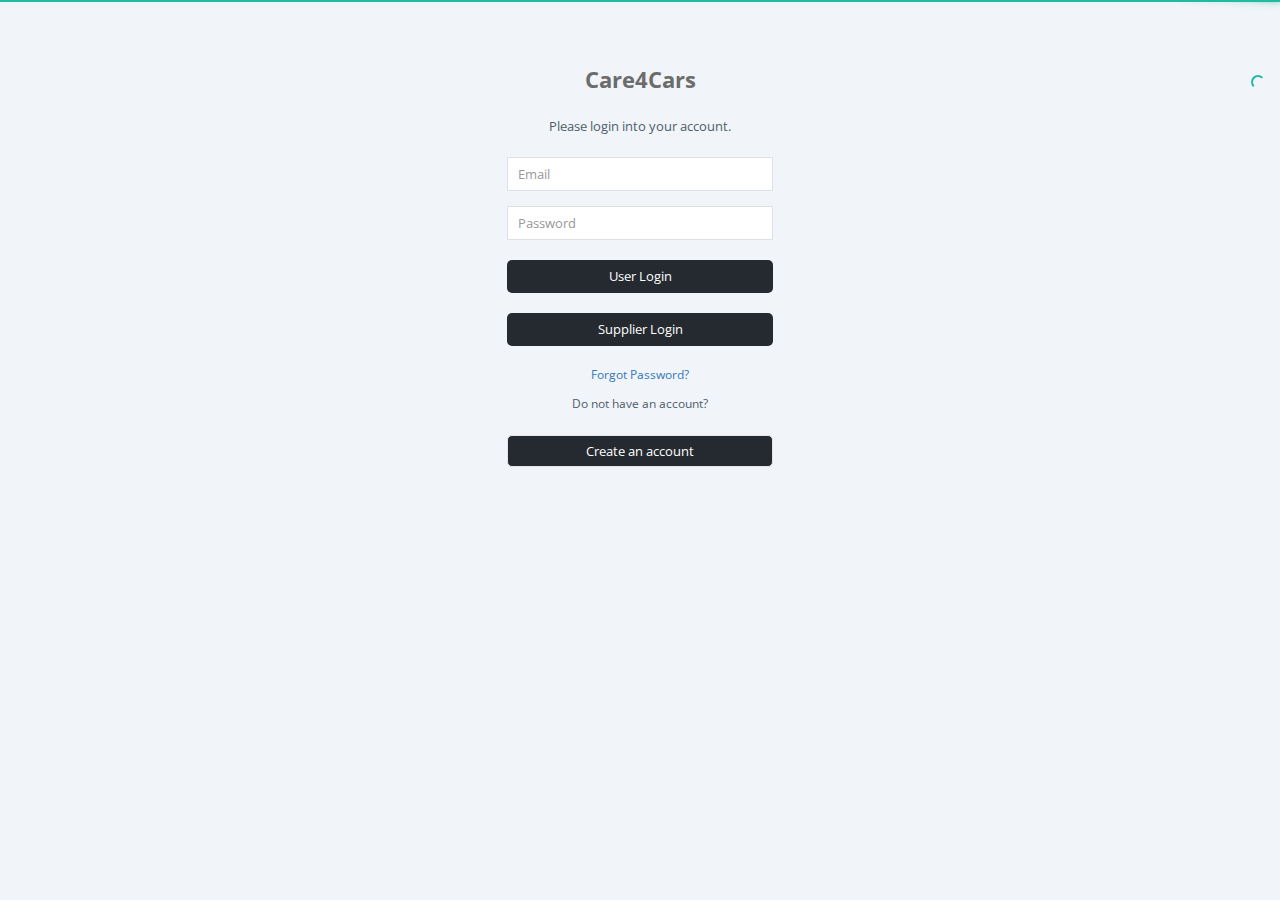
==== commit 76badef4: "test" ====
--- a/login.html
+++ b/login.html
@@ -48,17 +48,17 @@
                             <div class="login-box">
                                 <a href="index.html" class="logo-name text-lg text-center">Care4Cars</a>
                                 <p class="text-center m-t-md">Please login into your account.</p>
-                                <form class="m-t-md" action="index.html">
+                                <form class="m-t-md" action="">
                                     <div class="form-group">
                                         <input type="email" class="form-control" placeholder="Email">
                                     </div>
                                     <div class="form-group">
                                         <input type="password" class="form-control" placeholder="Password">
                                     </div>
-                                    <button type="submit" class="btn btn-block">User Login</button>
+                                    <a href="index.html" type="submit" class="btn btn-block">User Login</a>
                                 </form>
                                 <form action="supplier.html" style="margin-top: 20px;">
-                                   <button type="submit" class="btn btn-block">Supplier Login</button> 
+                                   <a href="supplier.html" type="submit" class="btn btn-block">Supplier Login</a> 
                                 </form>
                                 <a href="forgot.html" class="display-block text-center m-t-md text-sm">Forgot Password?</a>
                                 <p class="text-center m-t-xs text-sm">Do not have an account?</p>
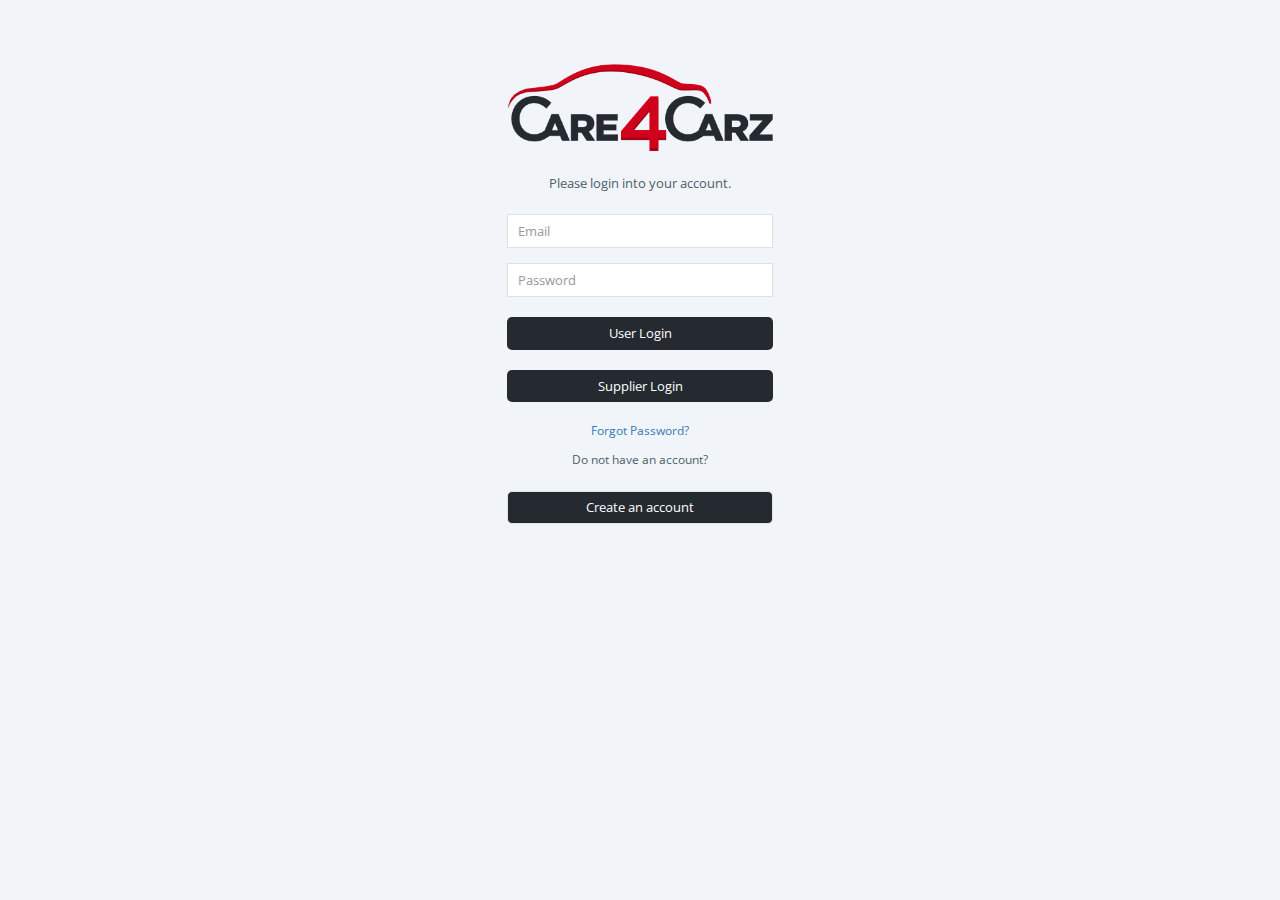
==== commit ccfe80d2: "minor fixes" ====
--- a/login.html
+++ b/login.html
@@ -45,8 +45,9 @@
                 <div id="main-wrapper">
                     <div class="row">
                         <div class="col-md-3 center">
+                            <img src="assets/images/logo.png" class="logo">
                             <div class="login-box">
-                                <a href="index.html" class="logo-name text-lg text-center">Care4Cars</a>
+                                <!-- <a href="index.html" class="logo-name text-lg text-center">Care4Cars</a> -->
                                 <p class="text-center m-t-md">Please login into your account.</p>
                                 <form class="m-t-md" action="">
                                     <div class="form-group">
--- a/assets/css/custom.css
+++ b/assets/css/custom.css
@@ -135,6 +135,16 @@
   color: white;
 }
 
+.logo{
+  display: block;
+    margin: 0 auto;
+    width: 100%;
+}
 
+.totals{
+  font-size: 16px;
+}
 
-
+.badge.badge-success{
+  background: #D0021B;
+}
